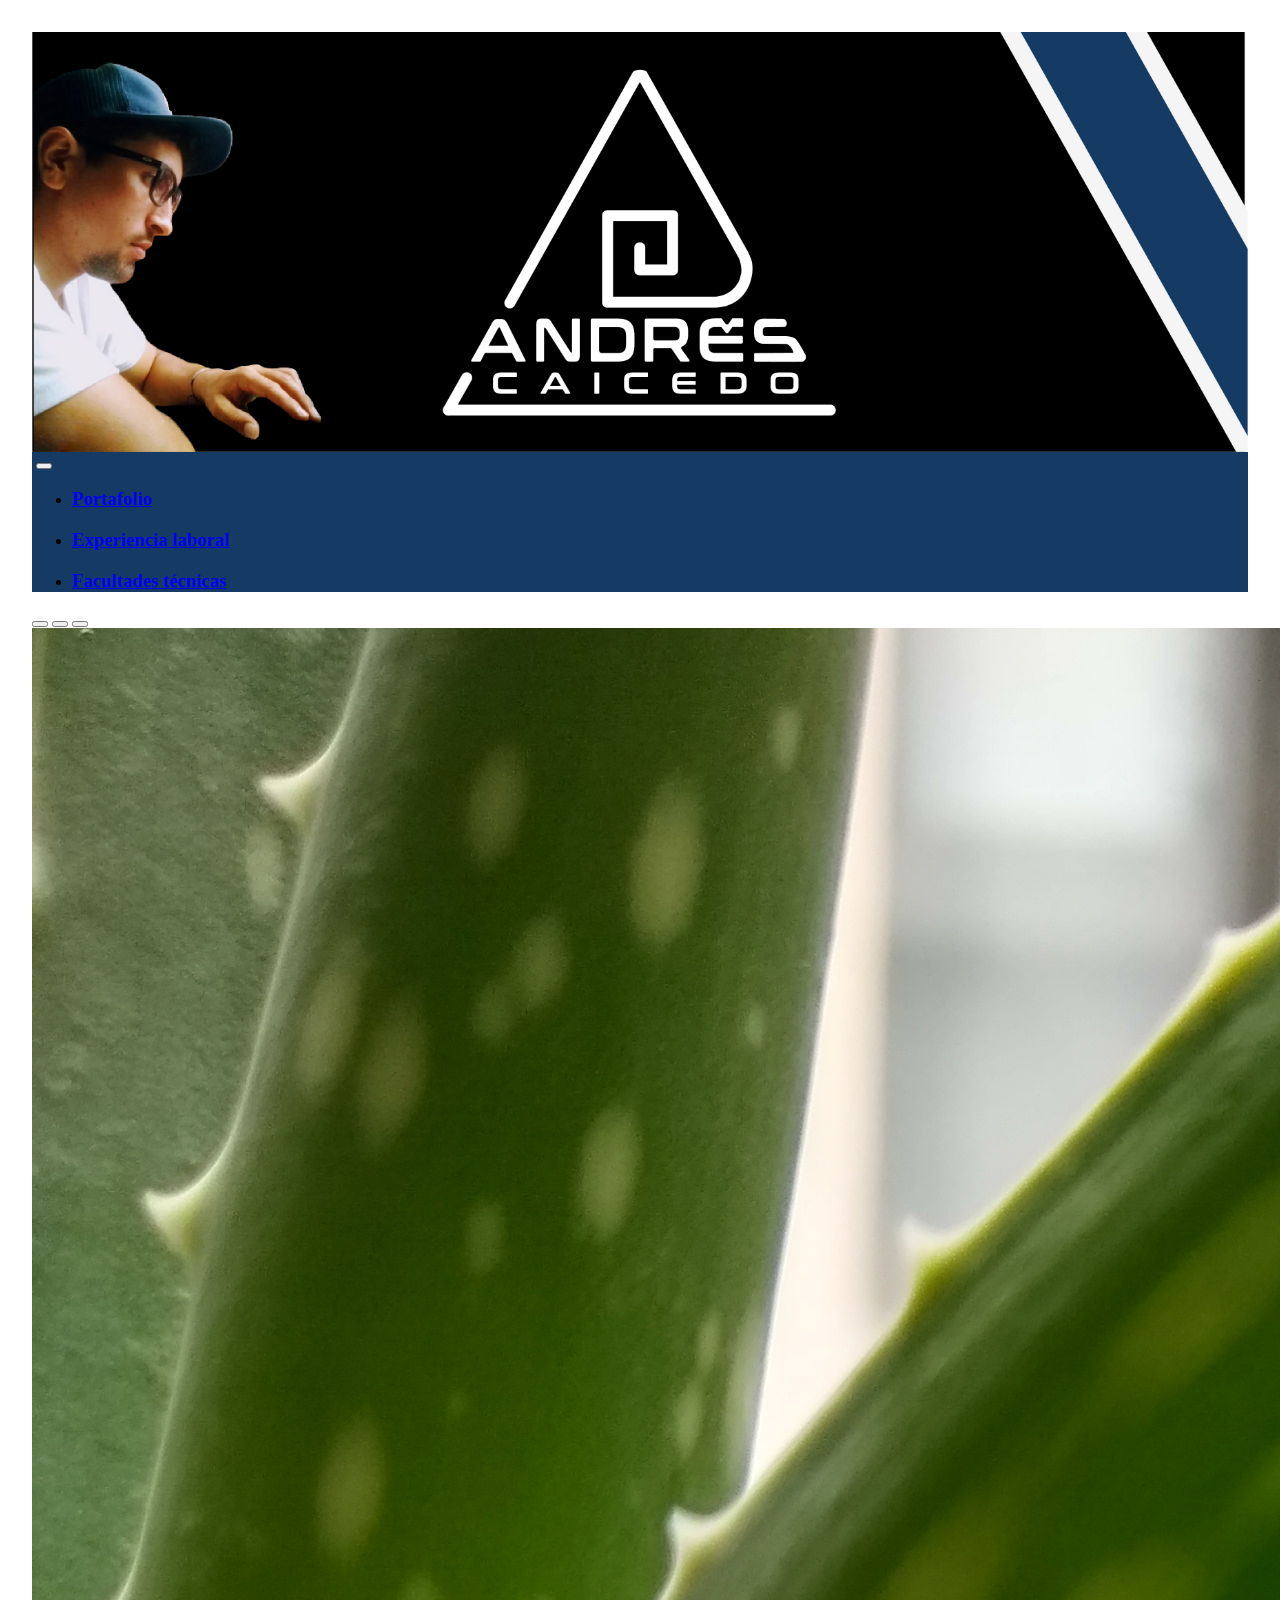
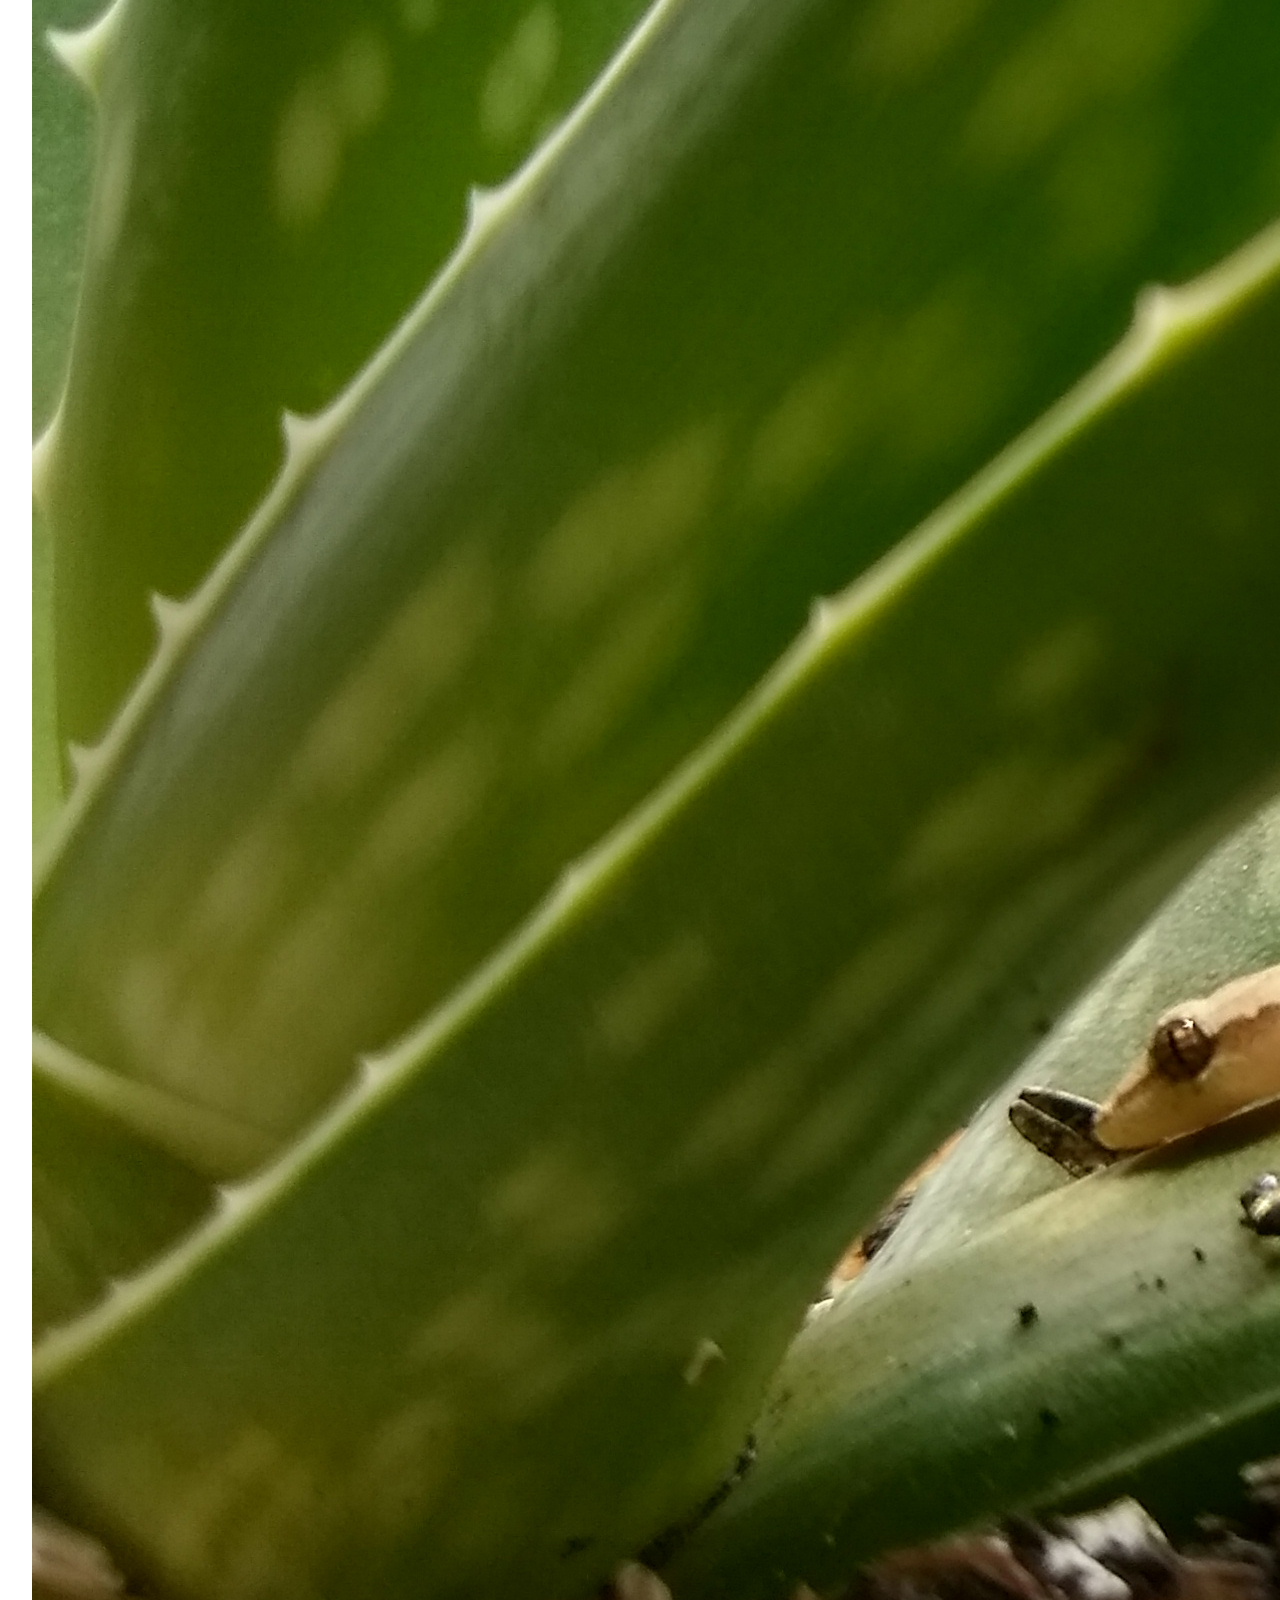
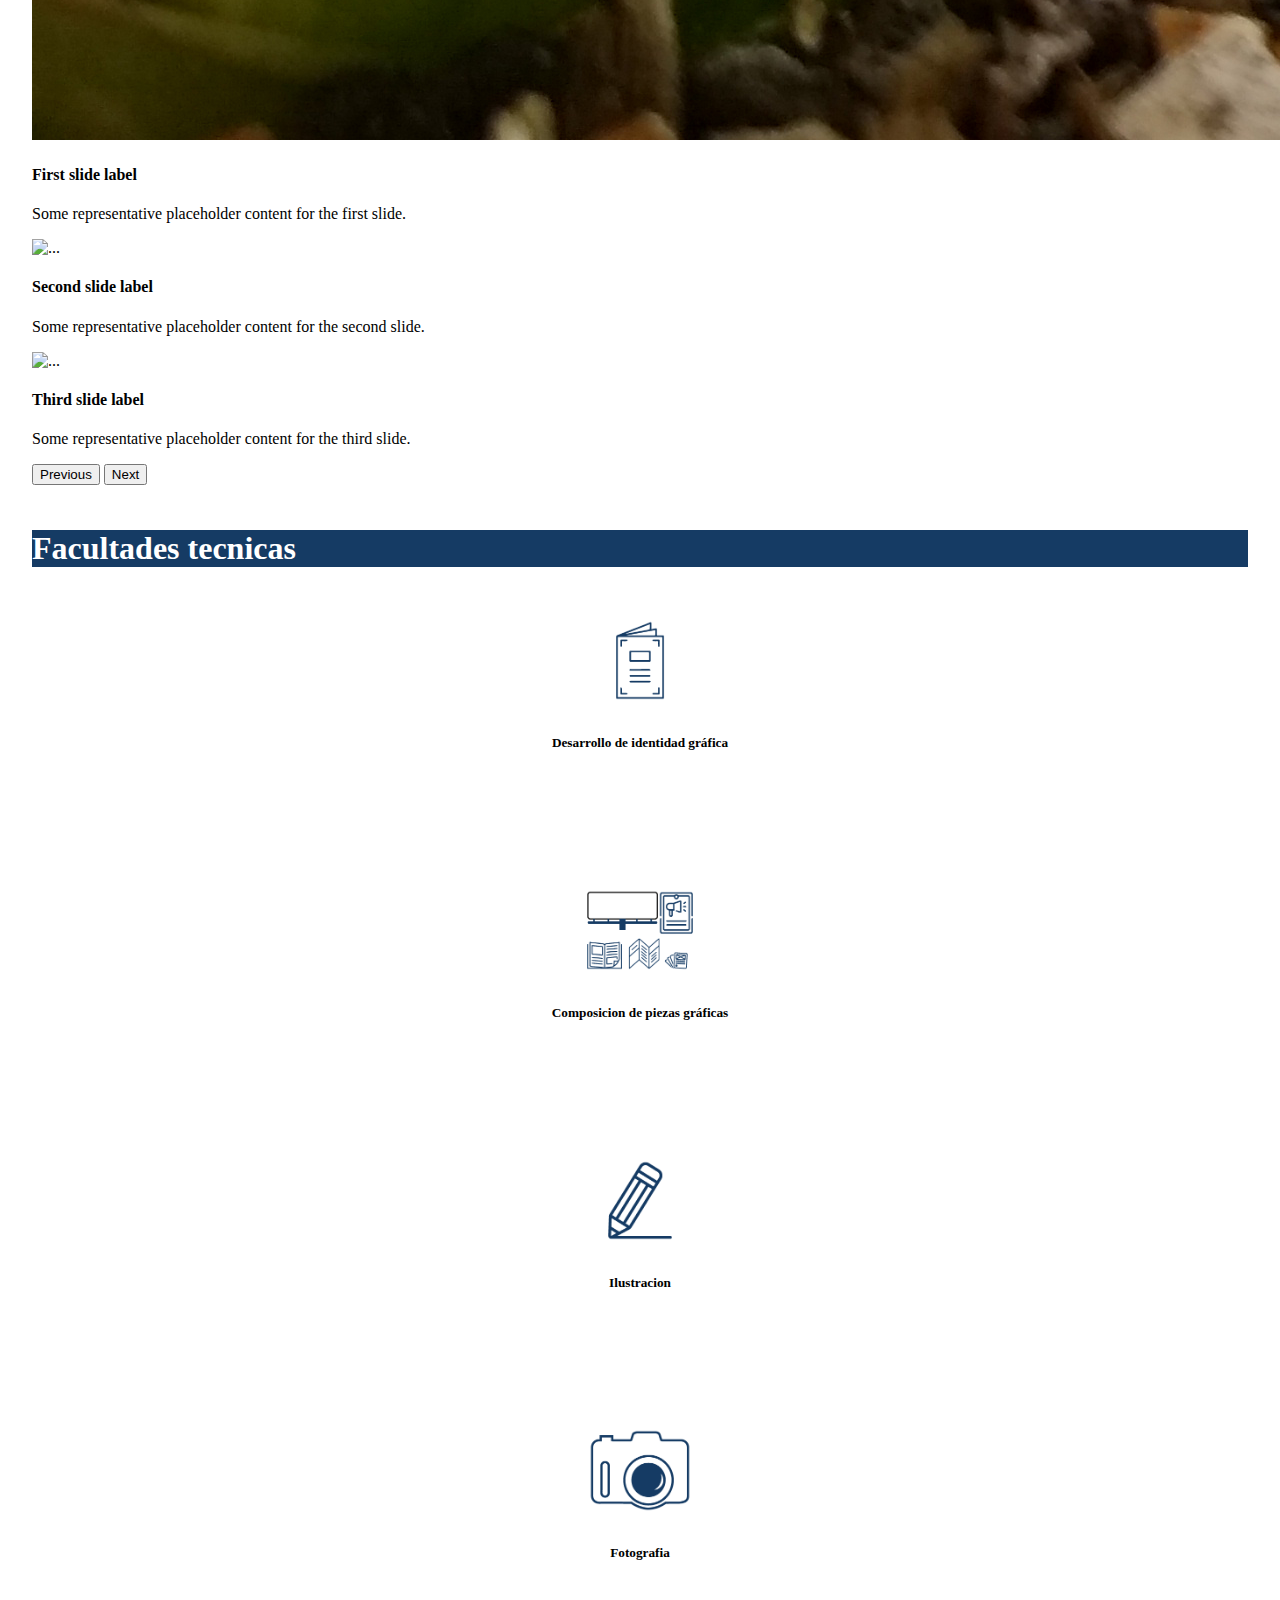
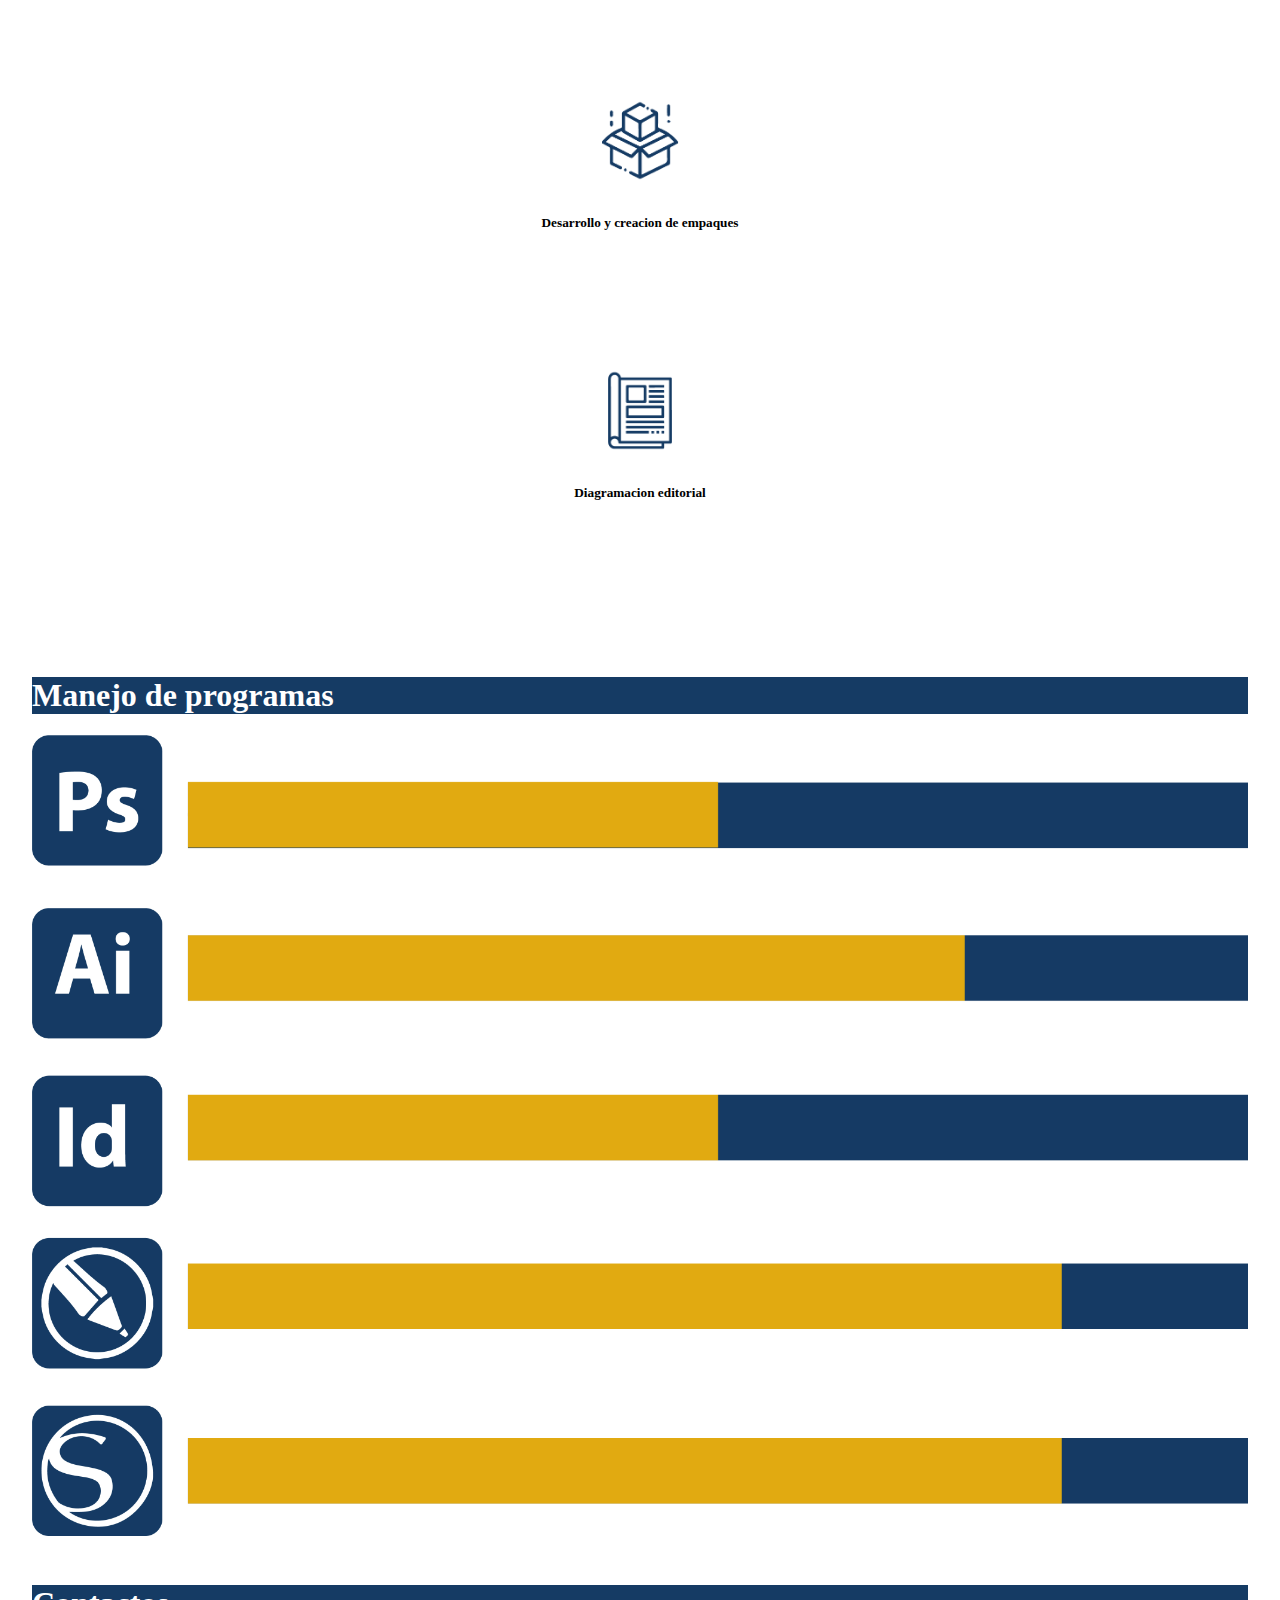
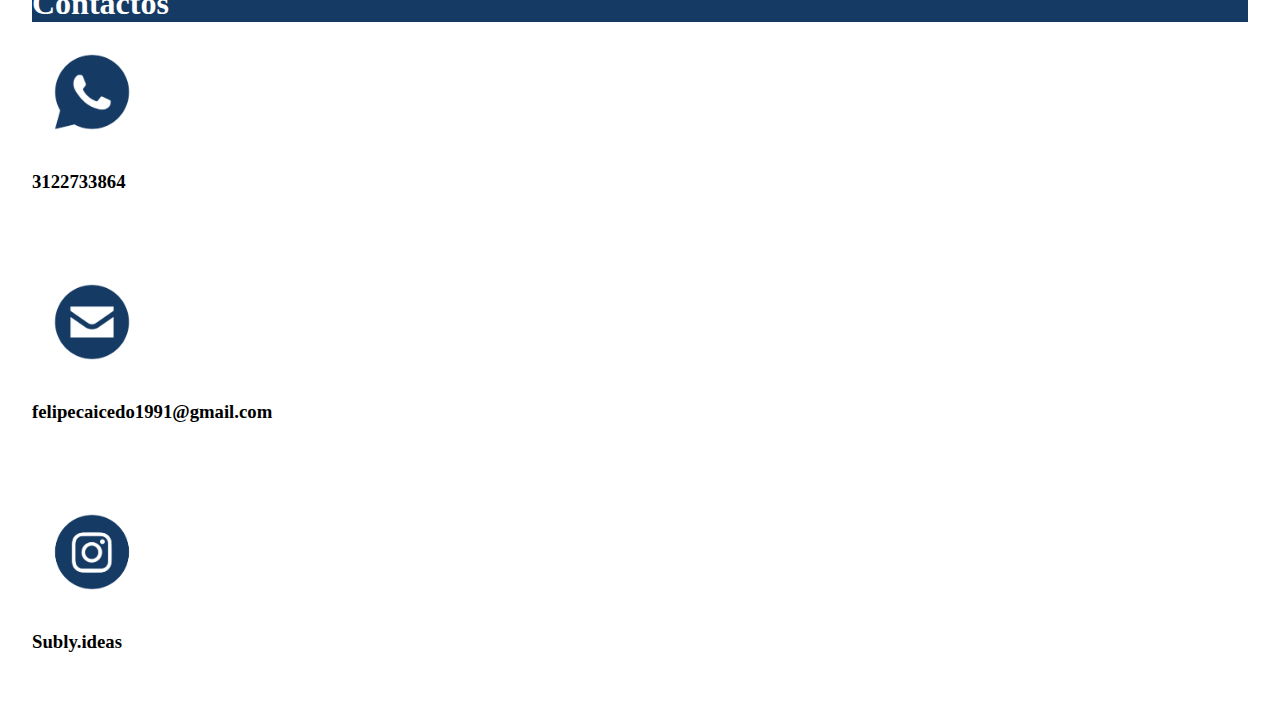
==== index.html @ 02e44e64 "cargando" ====
<!doctype html>
<html lang="es">
  <head>
    <!-- Required meta tags -->
    <meta charset="utf-8">
    <meta name="viewport" content="width=device-width, initial-scale=1">

    <!-- Bootstrap CSS -->
    <link href="https://cdn.jsdelivr.net/npm/bootstrap@5.1.3/dist/css/bootstrap.min.css" rel="stylesheet" integrity="sha384-1BmE4kWBq78iYhFldvKuhfTAU6auU8tT94WrHftjDbrCEXSU1oBoqyl2QvZ6jIW3" crossorigin="anonymous">
    <link rel="stylesheet" href="css/estilos.css">

    <title>Felipe Caicedo</title>
  </head>
  <body>
      <div class="container-fluid">
      <div class="row">
          <div class="col 12 caja" >
            <img src="imagenes/1.jpg" width="100% alt=">
          </div>
      </div>
    <nav class="navbar navbar-expand-xxl navbar navbar-dark" style="background-color: #153B64;">
        <div class="container">
          <a class="navbar-brand logo" href="#"><img src="images/logo-01.png" width="100%" alt="" srcset=""></a>
          <button class="navbar-toggler" type="button" data-bs-toggle="collapse" data-bs-target="#navbarNavDropdown" aria-controls="navbarNavDropdown" aria-expanded="false" aria-label="Toggle navigation">
            <span class="navbar-toggler-icon"></span>
          </button>
          <div class="collapse navbar-collapse" id="navbarNavDropdown">
            <ul class="navbar-nav">
              <li class="nav-item">
                <a class="nav-link active" aria-current="page" href="#" ><h3>Portafolio</h3></a>
              </li>
              <li class="nav-item">
                <a class="nav-link" href="#"><h3>Experiencia laboral</h3></a>
              </li>
              <li class="nav-item portafolio">
                <a class="nav-link" href="#"><h3>Facultades técnicas</h3></a>
                  </div>
              </li>
            </ul>
          </div>
      </nav>
      <div id="carouselExampleCaptions" class="carousel slide" data-bs-ride="carousel">
        <div class="carousel-indicators">
          <button type="button" data-bs-target="#carouselExampleCaptions" data-bs-slide-to="0" class="active" aria-current="true" aria-label="Slide 1"></button>
          <button type="button" data-bs-target="#carouselExampleCaptions" data-bs-slide-to="1" aria-label="Slide 2"></button>
          <button type="button" data-bs-target="#carouselExampleCaptions" data-bs-slide-to="2" aria-label="Slide 3"></button>
        </div>
        <div class="carousel-inner">
          <div class="carousel-item active">
            <img src="imagenes/2.jpg" class="d-block w-100" alt="...">
            <div class="carousel-caption d-none d-md-block">
              <h4>First slide label</h4>
              <p>Some representative placeholder content for the first slide.</p>
            </div>
          </div>
          <div class="carousel-item">
            <img src="imagenes/3.jpg" class="d-block w-100" alt="...">
            <div class="carousel-caption d-none d-md-block">
              <h4>Second slide label</h4>
              <p>Some representative placeholder content for the second slide.</p>
            </div>
          </div>
          <div class="carousel-item">
            <img src="imagenes/flor.sena.png" class="d-block w-100" alt="...">
            <div class="carousel-caption d-none d-md-block">
              <h4>Third slide label</h4>
              <p>Some representative placeholder content for the third slide.</p>
            </div>
          </div>
        </div>
        <button class="carousel-control-prev" type="button" data-bs-target="#carouselExampleCaptions" data-bs-slide="prev">
          <span class="carousel-control-prev-icon" aria-hidden="true"></span>
          <span class="visually-hidden">Previous</span>
        </button>
        <button class="carousel-control-next" type="button" data-bs-target="#carouselExampleCaptions" data-bs-slide="next">
          <span class="carousel-control-next-icon" aria-hidden="true"></span>
          <span class="visually-hidden">Next</span>
        </button>
      </div>
    </div>
    <div class="container-fluid">
        <div class="row facul">
            <h1>Facultades tecnicas</h1>
        </div>
        <div class="row">
            <div class="col-lg-2  facultades">
                <img src="imagenes/Mesa de trabajo 1.png" alt="" class="" width="120vh">
                <h5>Desarrollo de identidad gráfica</h5></div>
            <div class="col-lg-2 facultades1">
                <img src="imagenes/Mesa de trabajo 2.png" alt="" class="" width="120vh">
                <h5>Composicion de piezas gráficas</h5></div>
            <div class="col-lg-2 facultades">
                <img src="imagenes/Mesa de trabajo 3.png" alt="" class="" width="120vh">
                <h5>Ilustracion</h5></div>
            <div class="col-lg-2 facultades1">
                <img src="imagenes/Mesa de trabajo 4.png" alt="" class="" width="120vh">
                <h5>Fotografia</h5></div>
            <div class="col-lg-2 facultades">
                <img src="imagenes/Mesa de trabajo 5.png" alt="" class="" width="120vh">
                <h5>Desarrollo y creacion de empaques</h5></div>
            <div class="col-lg-2 facultades1">
                <img src="imagenes/Mesa de trabajo 6.png" alt="" class="" width="120vh">
                <h5>Diagramacion  editorial</h5></div>
        </div>
    <div class="container-fluid">
        <div class="row">
            <div class="col-lg-6 programas">
                <div class="row titulo"><h1>Manejo de programas</h1></div>
                <img src="imagenes/programas.jpg" alt="" width="100%">
            </div>
            <div class="col-lg-6 programas">
                <div class="row titulo1"><h1>Contactos</h1></div>
            <div class="row iconos"> 
                <div class="col-3">
                <a href="https://alvo.chat/2wD" class="">
                    <img src="imagenes/icono1.jpg" alt="" width="120vh">
                </a>
            </div>
                <div class="col-lg-9 numero">
                <h3>3122733864</h3>
            </div>
            </div>
            <div class="row iconos1">  
                <div class="col-3">
                    <a href="https://alvo.chat/2wD" class="">
                    <img src="imagenes/icono2.jpg" alt="" width="120vh">
                     </a>
                </div>
                    <div class="col-lg-9 numero">
                    <h3>felipecaicedo1991@gmail.com</h3>
                </div>
            </div>
            <div class="row iconos1"> 
                <div class="col-3">
                    <a href="https://www.instagram.com/accounts/onetap/?next=%2F" class="">
                    <img src="imagenes/icono3.jpg" alt="" width="120vh">
                     </a>
                </div>
                    <div class="col-lg-9 numero">
                    <h3>Subly.ideas</h3>
                </div>
            </div>
        </div>
    </div>
    </div>
    

    <!-- Optional JavaScript; choose one of the two! -->

    <!-- Option 1: Bootstrap Bundle with Popper -->
    <script src="https://cdn.jsdelivr.net/npm/bootstrap@5.1.3/dist/js/bootstrap.bundle.min.js" integrity="sha384-ka7Sk0Gln4gmtz2MlQnikT1wXgYsOg+OMhuP+IlRH9sENBO0LRn5q+8nbTov4+1p" crossorigin="anonymous"></script>

    <!-- Option 2: Separate Popper and Bootstrap JS -->
    <!--
    <script src="https://cdn.jsdelivr.net/npm/@popperjs/core@2.10.2/dist/umd/popper.min.js" integrity="sha384-7+zCNj/IqJ95wo16oMtfsKbZ9ccEh31eOz1HGyDuCQ6wgnyJNSYdrPa03rtR1zdB" crossorigin="anonymous"></script>
    <script src="https://cdn.jsdelivr.net/npm/bootstrap@5.1.3/dist/js/bootstrap.min.js" integrity="sha384-QJHtvGhmr9XOIpI6YVutG+2QOK9T+ZnN4kzFN1RtK3zEFEIsxhlmWl5/YESvpZ13" crossorigin="anonymous"></script>
    -->
  </body>
</html>
---- css/estilos.css ----
* {
    box-sizing: border-box;
}
body{
    margin: auto;
    padding: 2rem;
}
.caja{
    display: flex;

} 
.ps{
    background-color:aquamarine ;
    height: 10vh;
}
.ai{
    background-color:rgb(213, 224, 10) ;
    height: 10vh;
}
.programas{
    margin-top: 5vh;
}
.titulo{
    margin-bottom: 2vh;
    background-color: #153B64 
}
.iconos1{
    margin-top: 9vh;
}
.numero{
    margin-top: 3vh;
}
.titulo1{
    margin-bottom: 1vh;
    background-color: #153B64 
}
.facultades{
height:30vh;

text-align: center;
}
.facultades1{
    height: 30vh;
   
    text-align: center;
   
    }
.facul{
   
    margin-top: 5vh;
    margin-bottom: 5vh;
    background-color: #153B64 
}    
h1{
    color: white;
}
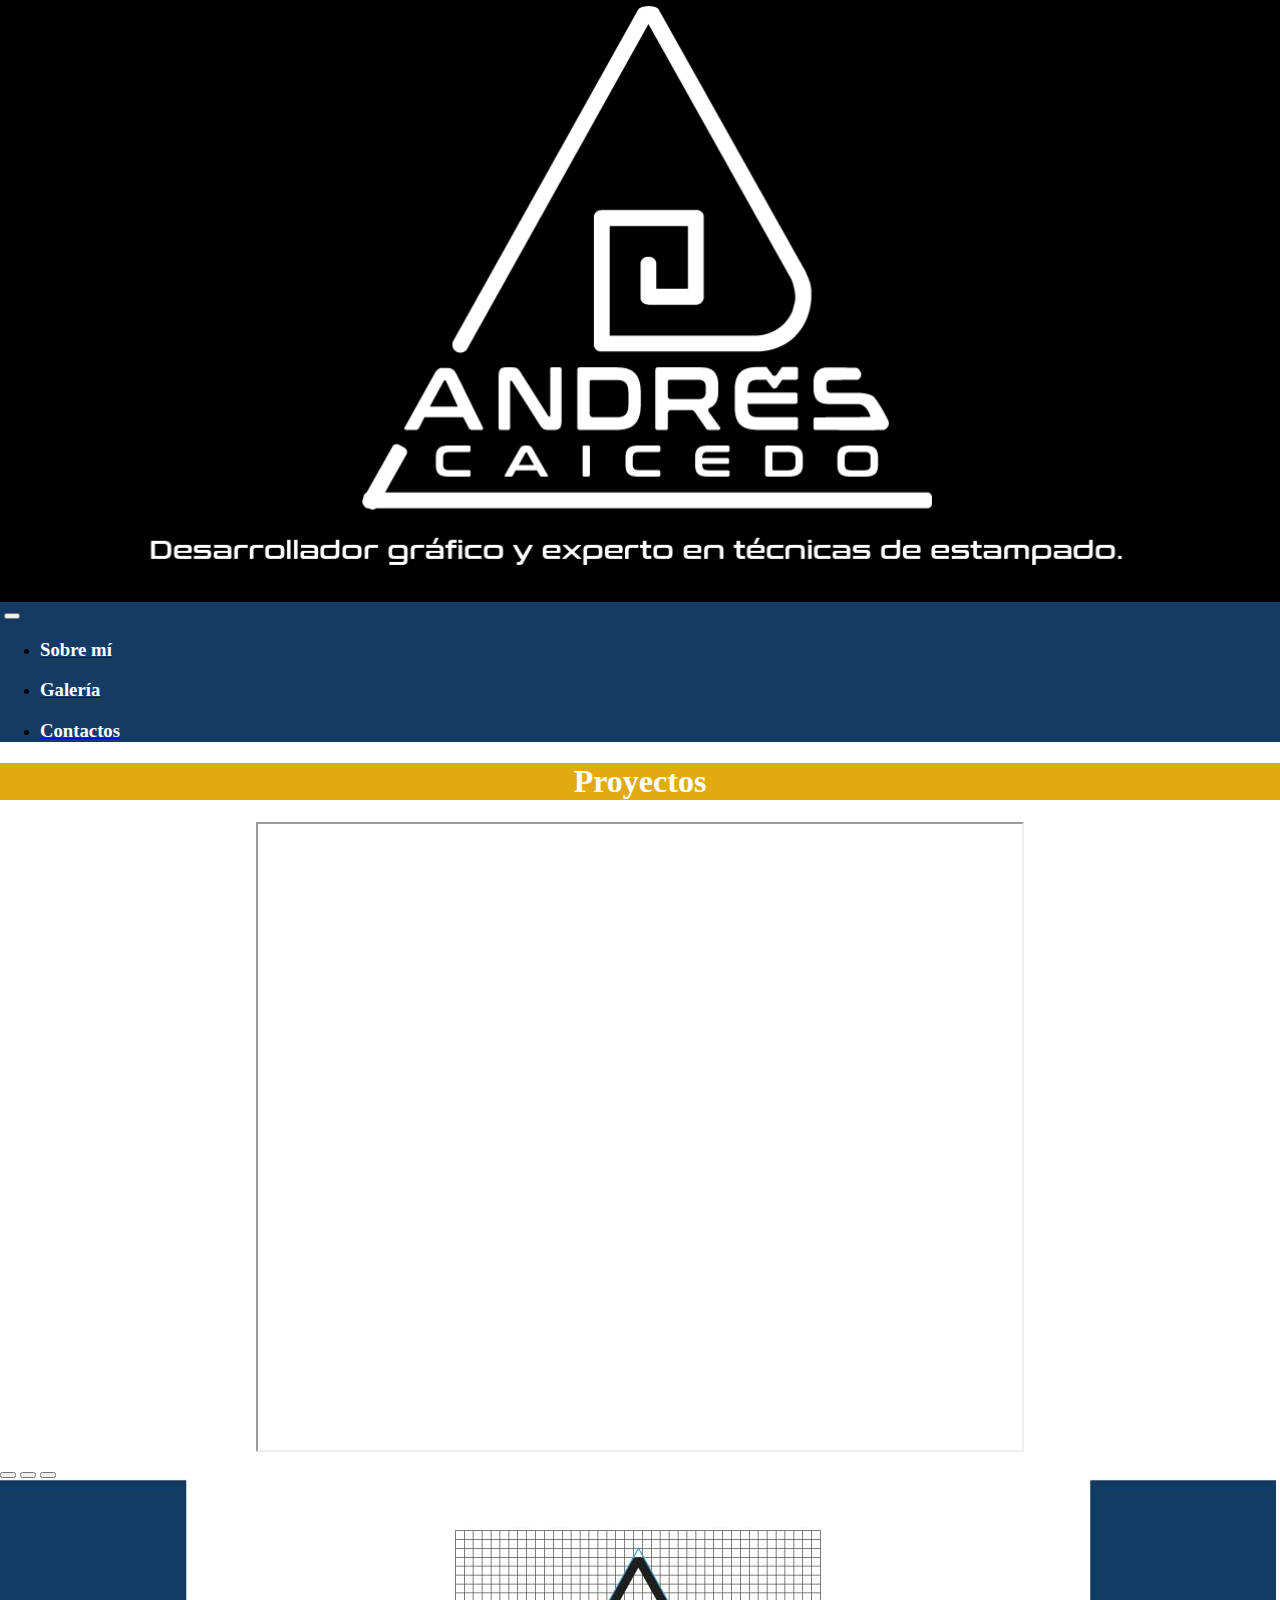
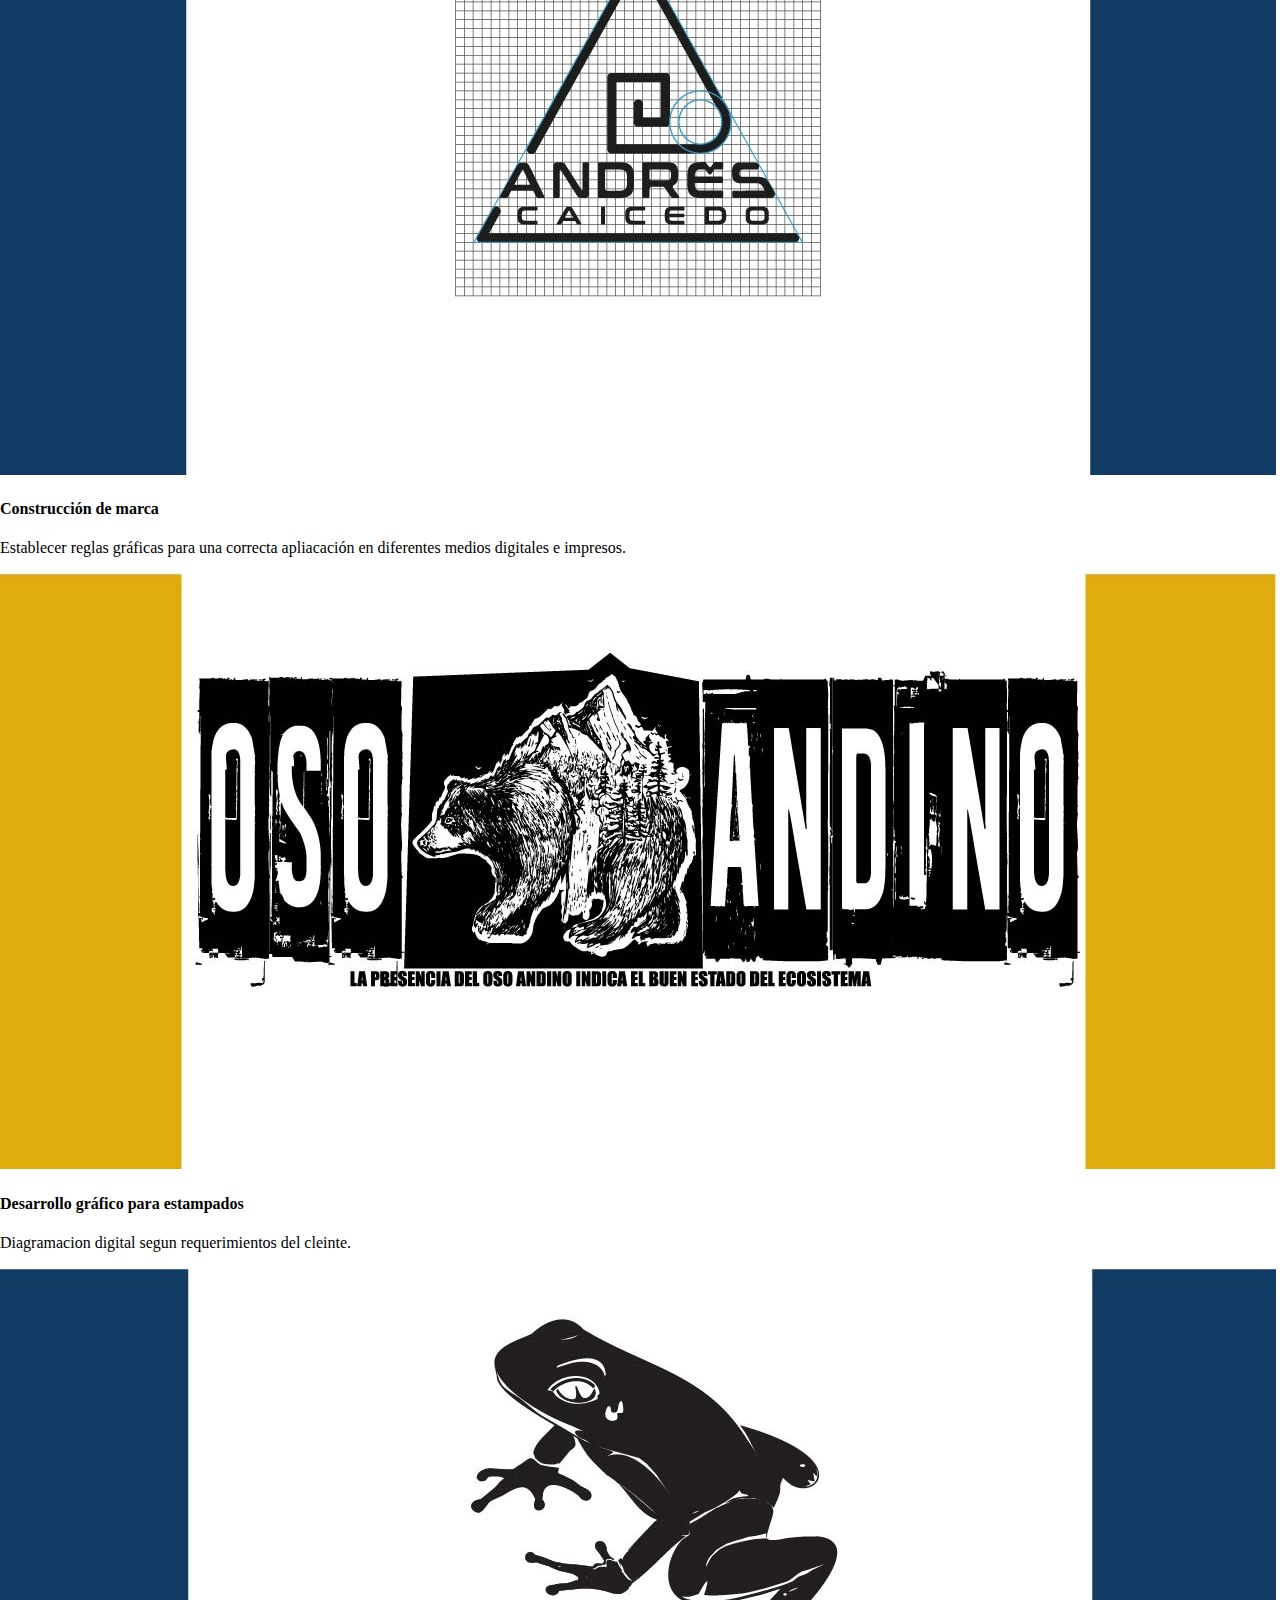
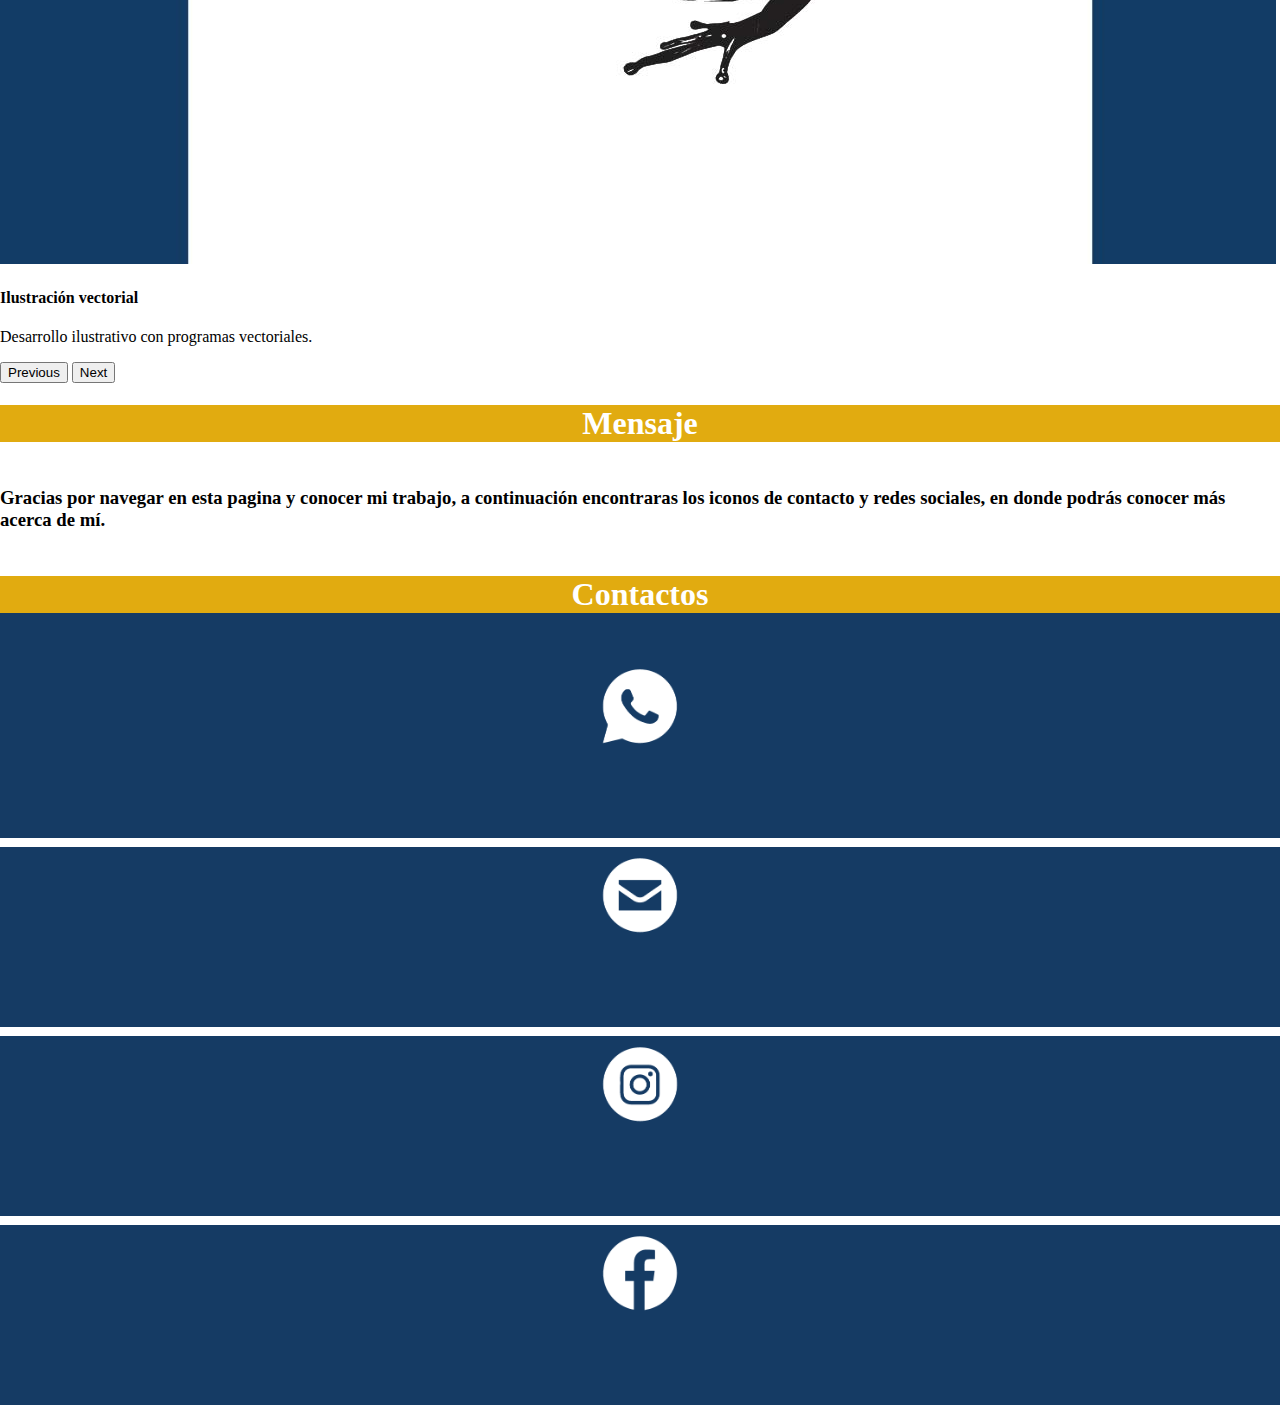
==== commit ae02a88d: "first commit" ====
--- a/index.html
+++ b/index.html
@@ -9,37 +9,63 @@
     <link href="https://cdn.jsdelivr.net/npm/bootstrap@5.1.3/dist/css/bootstrap.min.css" rel="stylesheet" integrity="sha384-1BmE4kWBq78iYhFldvKuhfTAU6auU8tT94WrHftjDbrCEXSU1oBoqyl2QvZ6jIW3" crossorigin="anonymous">
     <link rel="stylesheet" href="css/estilos.css">
 
+    <link rel="stylesheet" href="https://cdnjs.cloudflare.com/ajax/libs/animate.css/4.1.1/animate.min.css">
+
+
     <title>Felipe Caicedo</title>
   </head>
   <body>
       <div class="container-fluid">
       <div class="row">
-          <div class="col 12 caja" >
-            <img src="imagenes/1.jpg" width="100% alt=">
+     
+          <div class="col-12 caja">
+            <img src="imagenes/logo1-04-04.png" alt="" class="animate__animated animate__slideInUp" width="100%">
+
+            <!-- <img id="uno" src="imagenes/logo-01.png" alt="" class="animate__animated animate__rotateIn">
+            <img id="dos" src="imagenes/logo-02.png" alt="" class="animate__animated animate__backInLeft">
+            <img id="cuatro" src="imagenes/logo-03.png" alt="" class="animate__animated animate__backInRight">
+            <img id="tres" src="imagenes/logo-04.png" alt="" class="animate__animated animate__backInUp"> -->
           </div>
       </div>
-    <nav class="navbar navbar-expand-xxl navbar navbar-dark" style="background-color: #153B64;">
+    </div>
+    
+     
+    <nav class="navbar navbar-expand-xxl navbar navbar-dark"  style="background-color: #153B64; justify-content: center">
         <div class="container">
-          <a class="navbar-brand logo" href="#"><img src="images/logo-01.png" width="100%" alt="" srcset=""></a>
+          <a class="navbar-brand logo" href="#"><img src="images/logo-01-04.png" width="100%" alt="" srcset=""></a>
           <button class="navbar-toggler" type="button" data-bs-toggle="collapse" data-bs-target="#navbarNavDropdown" aria-controls="navbarNavDropdown" aria-expanded="false" aria-label="Toggle navigation">
             <span class="navbar-toggler-icon"></span>
           </button>
           <div class="collapse navbar-collapse" id="navbarNavDropdown">
-            <ul class="navbar-nav">
+            <ul class="nav" style="justify-content: center">
+              <!-- <li class="nav-item">
+                <a class="nav-link active" aria-current="page" href="#" ><h3>Proyectos</h3></a>
+              </li> -->
               <li class="nav-item">
-                <a class="nav-link active" aria-current="page" href="#" ><h3>Portafolio</h3></a>
-              </li>
-              <li class="nav-item">
-                <a class="nav-link" href="#"><h3>Experiencia laboral</h3></a>
+                <a class="nav-link" href="sobremi.html"><h3>Sobre mí</h3></a>
               </li>
               <li class="nav-item portafolio">
-                <a class="nav-link" href="#"><h3>Facultades técnicas</h3></a>
-                  </div>
+                <a class="nav-link" href="galeria.html"><h3>Galería</h3></a>   
               </li>
+              <li class="nav-item portafolio">
+                <a class="nav-link" href="#"><h3>Contactos</h3></a>   
+              </li>
+            </div>
             </ul>
           </div>
       </nav>
-      <div id="carouselExampleCaptions" class="carousel slide" data-bs-ride="carousel">
+
+      <div class="row mensaje">
+        <h1 style="text-align: center">Proyectos</h1>
+    </div>
+
+      <div class="row" >
+         <div class="col-lg-12 video">
+          <iframe width="60%" height="100%" src="https://youtube.com/embed/xqTHODZdrdw">
+          </iframe></div>
+      </div>
+
+       <div id="carouselExampleCaptions" class="carousel slide" data-bs-ride="carousel">
         <div class="carousel-indicators">
           <button type="button" data-bs-target="#carouselExampleCaptions" data-bs-slide-to="0" class="active" aria-current="true" aria-label="Slide 1"></button>
           <button type="button" data-bs-target="#carouselExampleCaptions" data-bs-slide-to="1" aria-label="Slide 2"></button>
@@ -47,24 +73,24 @@
         </div>
         <div class="carousel-inner">
           <div class="carousel-item active">
-            <img src="imagenes/2.jpg" class="d-block w-100" alt="...">
+            <img src="imagenes/slider1- 1.jpg" class="d-block w-100" alt="...">
             <div class="carousel-caption d-none d-md-block">
-              <h4>First slide label</h4>
-              <p>Some representative placeholder content for the first slide.</p>
+              <h4 style="color: #000000">Construcción de marca </h4>
+              <p  style="color: #000000">Establecer reglas gráficas para una correcta apliacación en diferentes medios digitales e impresos.</p>
             </div>
           </div>
           <div class="carousel-item">
-            <img src="imagenes/3.jpg" class="d-block w-100" alt="...">
+            <img src="imagenes/slider1-1-02.jpg" class="d-block w-100" alt="...">
             <div class="carousel-caption d-none d-md-block">
-              <h4>Second slide label</h4>
-              <p>Some representative placeholder content for the second slide.</p>
+              <h4 style="color: #000000">Desarrollo gráfico para estampados </h4>
+              <p style="color: #000000">Diagramacion digital segun requerimientos del cleinte.</p>
             </div>
           </div>
           <div class="carousel-item">
-            <img src="imagenes/flor.sena.png" class="d-block w-100" alt="...">
+            <img src="imagenes/slider1-1-03.jpg" class="d-block w-100" alt="...">
             <div class="carousel-caption d-none d-md-block">
-              <h4>Third slide label</h4>
-              <p>Some representative placeholder content for the third slide.</p>
+              <h4 style="color: #000000">Ilustración vectorial</h4>
+              <p style="color: #000000">Desarrollo ilustrativo con programas vectoriales.</p>
             </div>
           </div>
         </div>
@@ -77,73 +103,42 @@
           <span class="visually-hidden">Next</span>
         </button>
       </div>
-    </div>
-    <div class="container-fluid">
-        <div class="row facul">
-            <h1>Facultades tecnicas</h1>
+     
+      <div class="container-fluid">
+
+        <div class="row mensaje">
+            <h1>Mensaje</h1>
+          </div>
+          <div class="col-lg-12  mensajetex">
+          <h3 style="color: black"> Gracias por navegar en esta pagina y conocer mi trabajo, a continuación encontraras los iconos de contacto y redes sociales, en donde podrás conocer más acerca de mí.
+          </h3>
         </div>
-        <div class="row">
-            <div class="col-lg-2  facultades">
-                <img src="imagenes/Mesa de trabajo 1.png" alt="" class="" width="120vh">
-                <h5>Desarrollo de identidad gráfica</h5></div>
-            <div class="col-lg-2 facultades1">
-                <img src="imagenes/Mesa de trabajo 2.png" alt="" class="" width="120vh">
-                <h5>Composicion de piezas gráficas</h5></div>
-            <div class="col-lg-2 facultades">
-                <img src="imagenes/Mesa de trabajo 3.png" alt="" class="" width="120vh">
-                <h5>Ilustracion</h5></div>
-            <div class="col-lg-2 facultades1">
-                <img src="imagenes/Mesa de trabajo 4.png" alt="" class="" width="120vh">
-                <h5>Fotografia</h5></div>
-            <div class="col-lg-2 facultades">
-                <img src="imagenes/Mesa de trabajo 5.png" alt="" class="" width="120vh">
-                <h5>Desarrollo y creacion de empaques</h5></div>
-            <div class="col-lg-2 facultades1">
-                <img src="imagenes/Mesa de trabajo 6.png" alt="" class="" width="120vh">
-                <h5>Diagramacion  editorial</h5></div>
-        </div>
-    <div class="container-fluid">
-        <div class="row">
-            <div class="col-lg-6 programas">
-                <div class="row titulo"><h1>Manejo de programas</h1></div>
-                <img src="imagenes/programas.jpg" alt="" width="100%">
+      </div>
+      
+      <div class="container-fluid">
+        <div class="row contactos1">
+            <div class="col-lg-12 ">
+                <div class="row titulo1"><h1>Contactos</h1></div>
+            <div class="row "> 
+              <div class="col-lg-3 iconos">
+                <a href="https://alvo.chat/2wD" class="">
+                    <img src="imagenes/icono1.png" alt="" width="120vh"></a></div>
+               <div class="col-lg-3 iconos">
+                    <a href="https://alvo.chat/2wD" class="">
+                    <img src="imagenes/icono2.png" alt="" width="120vh"></a></div>                     
+                <div class="col-lg-3 iconos">
+                    <a href="https://www.instagram.com/accounts/onetap/?next=%2F" class="">
+                    <img src="imagenes/icono3.png" alt="" width="120vh"></a></div>
+                    <div class="col-lg-3 iconos">
+                      <a href="https://www.instagram.com/accounts/onetap/?next=%2F" class="">
+                      <img src="imagenes/icono4.png" alt="" width="120vh"></a></div>               
             </div>
-            <div class="col-lg-6 programas">
-                <div class="row titulo1"><h1>Contactos</h1></div>
-            <div class="row iconos"> 
-                <div class="col-3">
-                <a href="https://alvo.chat/2wD" class="">
-                    <img src="imagenes/icono1.jpg" alt="" width="120vh">
-                </a>
-            </div>
-                <div class="col-lg-9 numero">
-                <h3>3122733864</h3>
-            </div>
-            </div>
-            <div class="row iconos1">  
-                <div class="col-3">
-                    <a href="https://alvo.chat/2wD" class="">
-                    <img src="imagenes/icono2.jpg" alt="" width="120vh">
-                     </a>
-                </div>
-                    <div class="col-lg-9 numero">
-                    <h3>felipecaicedo1991@gmail.com</h3>
-                </div>
-            </div>
-            <div class="row iconos1"> 
-                <div class="col-3">
-                    <a href="https://www.instagram.com/accounts/onetap/?next=%2F" class="">
-                    <img src="imagenes/icono3.jpg" alt="" width="120vh">
-                     </a>
-                </div>
-                    <div class="col-lg-9 numero">
-                    <h3>Subly.ideas</h3>
-                </div>
-            </div>
-        </div>
-    </div>
-    </div>
+         </div>
+       </div>
+      </div>
     
+  
+   
 
     <!-- Optional JavaScript; choose one of the two! -->
 
--- a/css/estilos.css
+++ b/css/estilos.css
@@ -3,10 +3,13 @@
 }
 body{
     margin: auto;
-    padding: 2rem;
+    
 }
 .caja{
-    display: flex;
+
+    text-align: center;
+    background-color: black;
+    width: 100%;
 
 } 
 .ps{
@@ -31,8 +34,8 @@
     margin-top: 3vh;
 }
 .titulo1{
-    margin-bottom: 1vh;
-    background-color: #153B64 
+    margin-bottom: 5vh;
+    background-color:#E1AB10 
 }
 .facultades{
 height:30vh;
@@ -40,9 +43,9 @@
 text-align: center;
 }
 .facultades1{
-    height: 30vh;
-   
-    text-align: center;
+
+   
+  
    
     }
 .facul{
@@ -53,4 +56,185 @@
 }    
 h1{
     color: white;
+    text-align: center;
+}
+.video{
+    margin-top:1vh;
+   text-align: center;
+   height: 70vh;
+   margin-bottom: 1vh;
+}
+
+.mensaje{
+    margin-top: 1vh;
+    margin-bottom: 1vh;
+    background-color: #E1AB10
+    
+} 
+.mensajetex{
+    margin-top: 5vh;
+    margin-bottom: 5vh;
+} 
+.contactos{
+    margin-top: 1vh;
+    margin-bottom: 2vh;
+    background-color: #153B64
+     
+}
+.contactos1{
+    background-color: #153B64;
+    height: 27vh;
+    justify-content: center;
+}
+h3{
+    color: white;
+}
+.iconos{
+    text-align: center;
+    margin-top: 1vh;
+    background-color: #153B64;
+    height: 20vh;
+}
+.proyectos{
+    background-color: #153B64;
+    height:12vh;
+    text-align: left;
+}
+.button {
+    background-color: #E1AB10;
+    border: none;
+    color: white;
+    padding: 16px 32px;
+    text-align: center;
+    font-size: 16px;
+    margin: 4px 2px;
+    opacity: 1;
+    transition: 0.3s;
+    display: inline-block;
+    text-decoration: none;
+    cursor: pointer;
+  }
+  
+  .button:hover {background-color: #153B64}
+.sobremi1{
+    background-color: #E1AB10;
+    margin-top: 5vh;
+    margin-bottom: 5vh;
+  }
+  .laboral{
+
+  
+
+  }
+  .trabajos{
+    background-color: #153B64;
+  }
+  #uno{
+    width: 45%;
+    position: absolute;
+    left: 0;
+    top: 0;
+    z-index: 1;
+    animation-duration: 1s;
+    margin-top: 5vh;
+    margin-left: 60vh;
+}
+#dos{
+    width: 45%;
+    position: absolute;
+    left: 0;
+    top: 0;
+    z-index: 2;
+    animation-duration: 2s;
+    margin-top: 5vh;
+    margin-left: 60vh;
+}
+#tres{
+    width: 45%;
+    position: absolute;
+    left: 0;
+    top: 0;
+    z-index: 3;
+    animation-duration: 2s;
+    margin-top: 5vh;
+    margin-left: 60vh;
+}
+#cuatro{
+    width: 45%;
+    position: absolute;
+    left: 0;
+    top: 0;
+    z-index: 4;
+    animation-duration: 2s;
+    margin-top: 5vh;
+    margin-left: 60vh;
+}
+.foto{
+    background-color: #E1AB10;
+    height: 80vh;
+
+}
+.yo{
+   margin-top: 10vh;
+  
+}
+.slogan{
+    background-color: white;
+    
+}
+.foto1{
+
+}
+.academico{
+ 
+  
+   
+}
+.academico1{
+    background-color: #E1AB10;
+    margin-bottom: 3vh;
+    margin-top: 3vh;
+}
+h5{
+    margin-top: 3vh;
+}
+.trabajos{
+    background-color: #E1AB10;
+    height: 14vh;
+
+}
+.trabajos1{
+    background-color: #153B64;
+    height: 7vh;
+}
+.trabajos2{
+    background-color:blueviolet;
+    height: 7vh;
+}
+.final{
+    background-color: black;
+    height: 15vh;
+}
+.blandas{
+    text-align: center;
+}
+.vol{
+    text-align: right;
+}
+.flip{
+    text-align: center;
+    height: 100vh;
+}
+.libro{
+   margin-top: 10vh;
+   text-align: center;
+}
+.marcas{
+    margin-top:2vh;
+    text-align: center;
+    margin-bottom:2vh;
+    background-color:#E1AB10 ;
+}
+.pd{
+    background-color: #153B64;
 }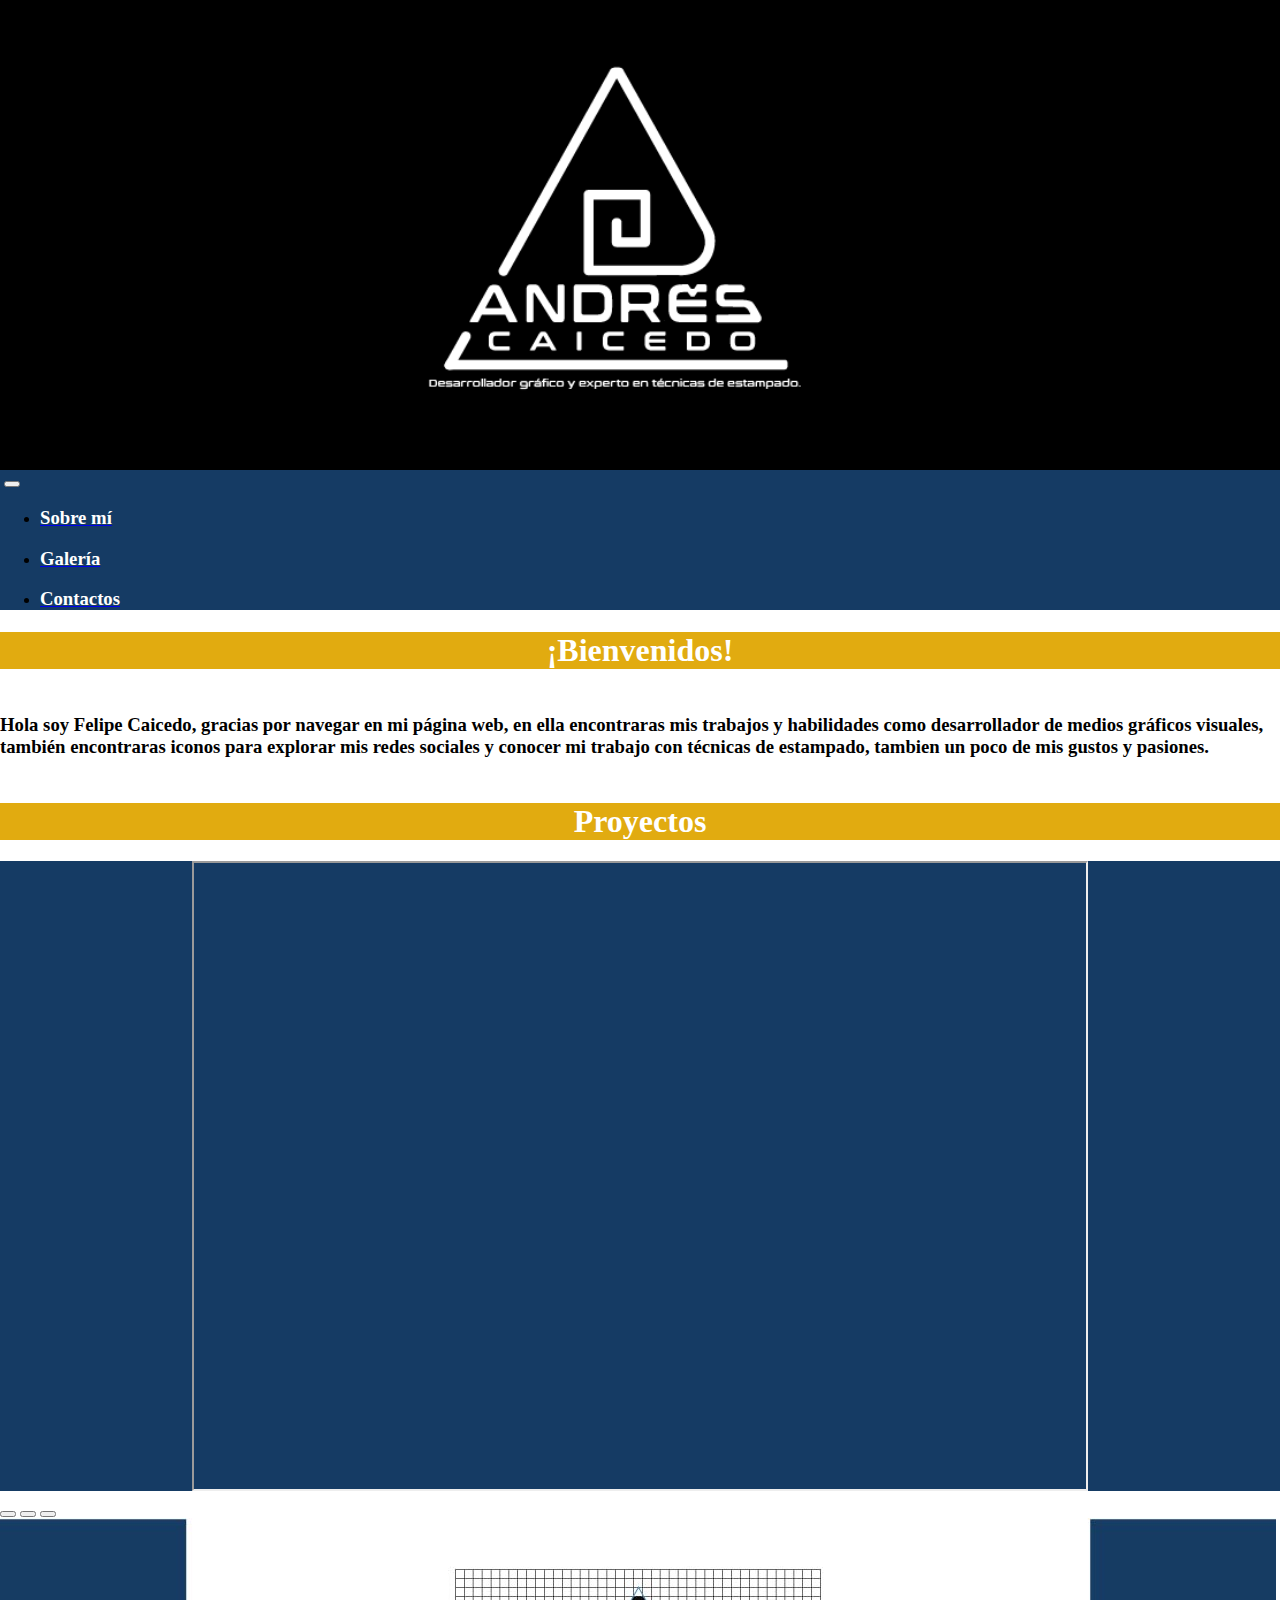
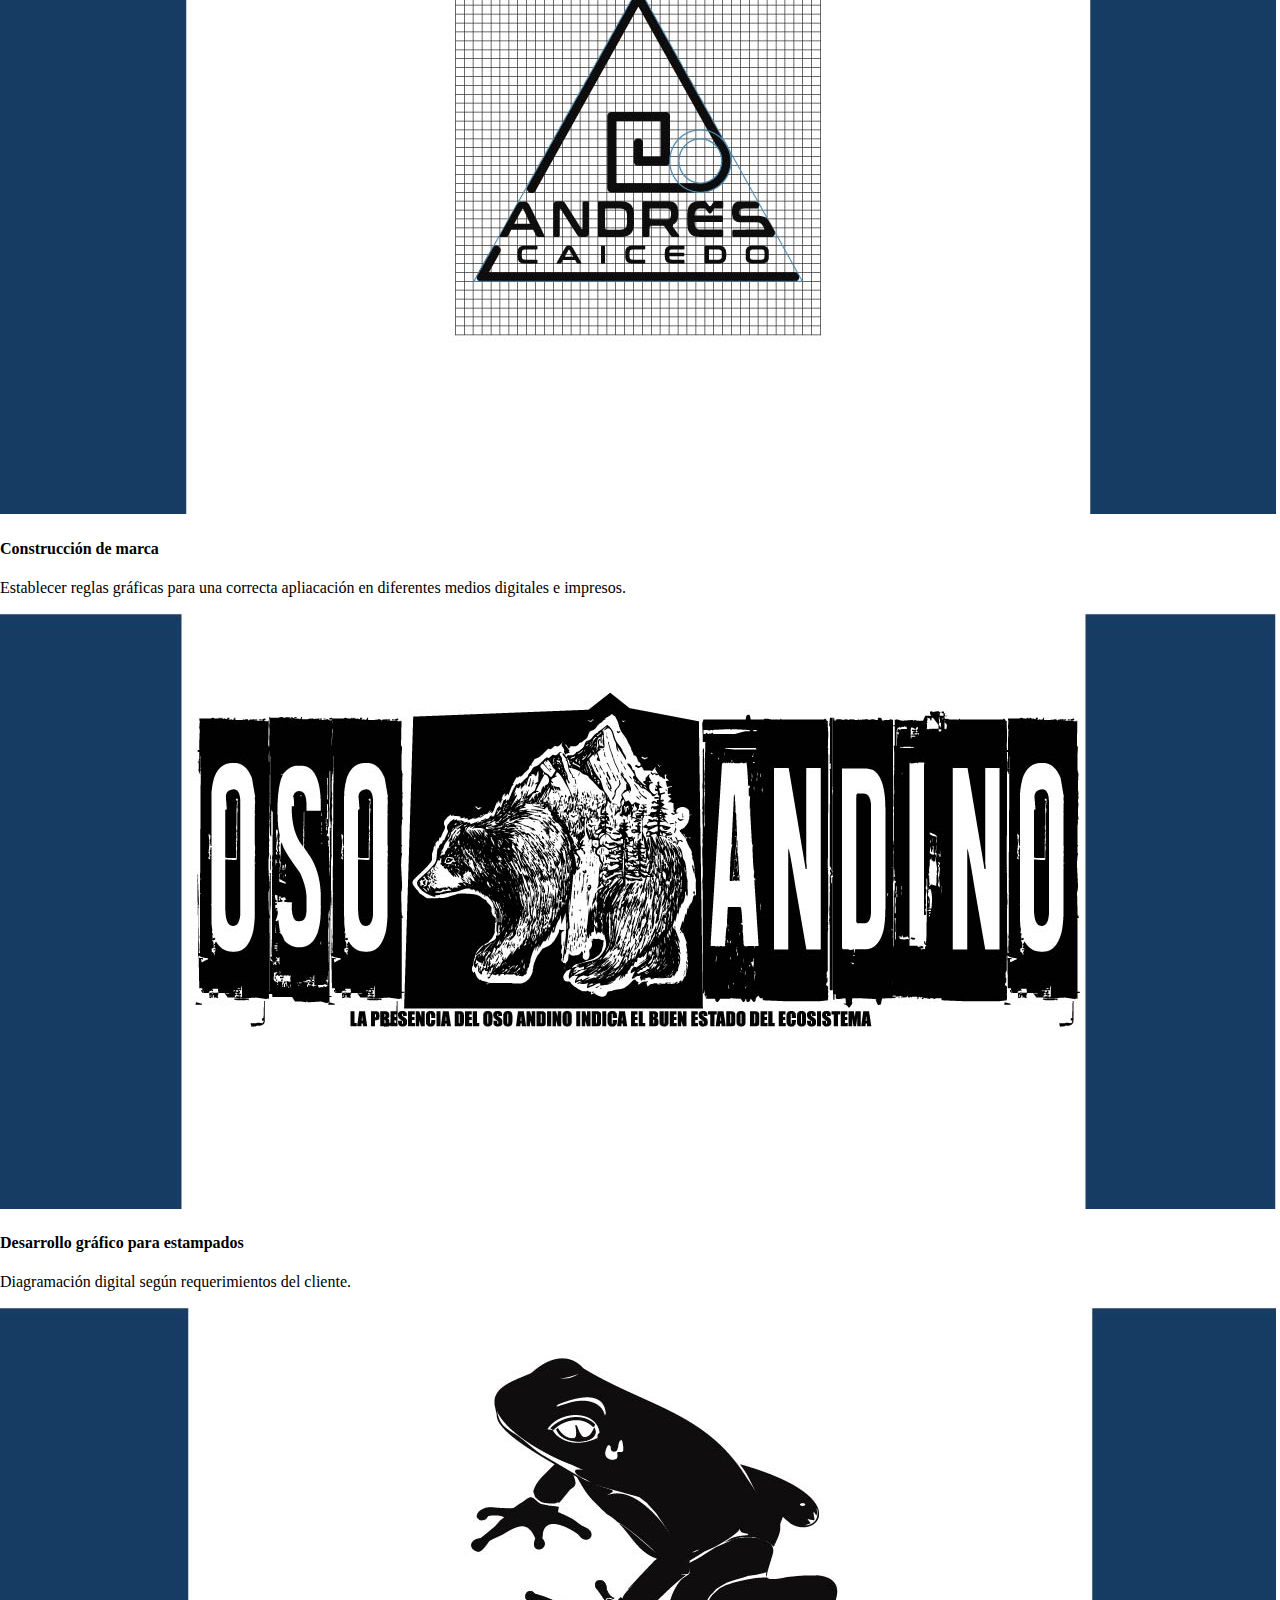
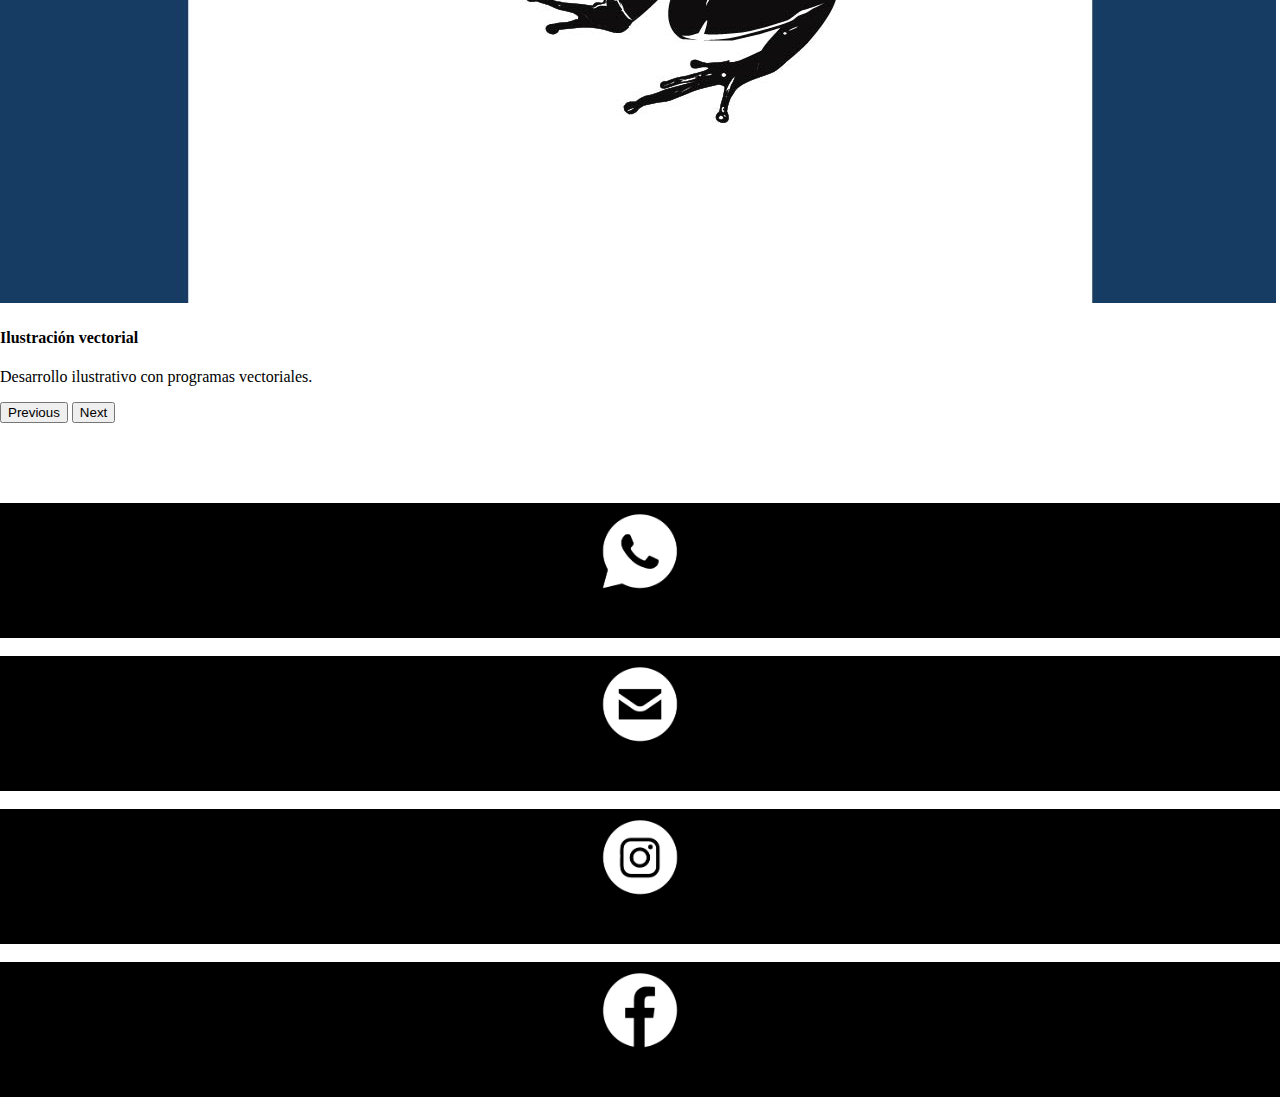
==== commit b12f8b9f: "pagina ajustes" ====
--- a/index.html
+++ b/index.html
@@ -18,13 +18,13 @@
       <div class="container-fluid">
       <div class="row">
      
-          <div class="col-12 caja">
-            <img src="imagenes/logo1-04-04.png" alt="" class="animate__animated animate__slideInUp" width="100%">
+          <div class="col-10 caja">
+             <img src="imagenes/blanco-05.png" alt="" class="animate__animated animate__zoomIn" width="60%"> -->
 
             <!-- <img id="uno" src="imagenes/logo-01.png" alt="" class="animate__animated animate__rotateIn">
             <img id="dos" src="imagenes/logo-02.png" alt="" class="animate__animated animate__backInLeft">
             <img id="cuatro" src="imagenes/logo-03.png" alt="" class="animate__animated animate__backInRight">
-            <img id="tres" src="imagenes/logo-04.png" alt="" class="animate__animated animate__backInUp"> -->
+            <img id="tres" src="imagenes/logo-04.png" alt="" class="animate__animated animate__backInUp"> --> -->
           </div>
       </div>
     </div>
@@ -32,7 +32,7 @@
      
     <nav class="navbar navbar-expand-xxl navbar navbar-dark"  style="background-color: #153B64; justify-content: center">
         <div class="container">
-          <a class="navbar-brand logo" href="#"><img src="images/logo-01-04.png" width="100%" alt="" srcset=""></a>
+          <a class="navbar-brand logo" href="#"><img src="imaganes/blanco-05" width="100%" alt="" srcset=""></a>
           <button class="navbar-toggler" type="button" data-bs-toggle="collapse" data-bs-target="#navbarNavDropdown" aria-controls="navbarNavDropdown" aria-expanded="false" aria-label="Toggle navigation">
             <span class="navbar-toggler-icon"></span>
           </button>
@@ -48,20 +48,30 @@
                 <a class="nav-link" href="galeria.html"><h3>Galería</h3></a>   
               </li>
               <li class="nav-item portafolio">
-                <a class="nav-link" href="#"><h3>Contactos</h3></a>   
+                <a class="nav-link" href="#contactos"><h3>Contactos</h3></a>   
               </li>
             </div>
             </ul>
           </div>
       </nav>
+      <div class="container-fluid">
 
-      <div class="row mensaje">
+        <div class="row mensaje wow animate__animated animate__backInRight">
+            <h1>¡Bienvenidos!</h1>
+          </div>
+          <div class="col-lg-12  wow mensajetex animate__animated animate__bounce animate__headShaket">
+          <h3 style="color: black"> Hola soy Felipe Caicedo, gracias por navegar en mi página web, en ella encontraras mis trabajos y habilidades como desarrollador de medios gráficos visuales, también encontraras iconos para explorar mis redes sociales y conocer mi trabajo con técnicas de estampado, tambien un poco de mis gustos y pasiones.
+          </h3>
+        </div>
+      </div>
+
+      <div class="row mensaje wow animate__animated animate__backInRight">
         <h1 style="text-align: center">Proyectos</h1>
-    </div>
+     </div>
 
       <div class="row" >
          <div class="col-lg-12 video">
-          <iframe width="60%" height="100%" src="https://youtube.com/embed/xqTHODZdrdw">
+          <iframe width="70%" height="100%" src="https://youtube.com/embed/xqTHODZdrdw">
           </iframe></div>
       </div>
 
@@ -73,21 +83,21 @@
         </div>
         <div class="carousel-inner">
           <div class="carousel-item active">
-            <img src="imagenes/slider1- 1.jpg" class="d-block w-100" alt="...">
+            <img src="imagenes/slider-01.jpg" class="d-block w-100" alt="...">
             <div class="carousel-caption d-none d-md-block">
               <h4 style="color: #000000">Construcción de marca </h4>
               <p  style="color: #000000">Establecer reglas gráficas para una correcta apliacación en diferentes medios digitales e impresos.</p>
             </div>
           </div>
           <div class="carousel-item">
-            <img src="imagenes/slider1-1-02.jpg" class="d-block w-100" alt="...">
+            <img src="imagenes/slider-02.jpg" class="d-block w-100" alt="...">
             <div class="carousel-caption d-none d-md-block">
               <h4 style="color: #000000">Desarrollo gráfico para estampados </h4>
-              <p style="color: #000000">Diagramacion digital segun requerimientos del cleinte.</p>
+              <p style="color: #000000">Diagramación digital según requerimientos del cliente.</p>
             </div>
           </div>
           <div class="carousel-item">
-            <img src="imagenes/slider1-1-03.jpg" class="d-block w-100" alt="...">
+            <img src="imagenes/slider-03.jpg" class="d-block w-100" alt="...">
             <div class="carousel-caption d-none d-md-block">
               <h4 style="color: #000000">Ilustración vectorial</h4>
               <p style="color: #000000">Desarrollo ilustrativo con programas vectoriales.</p>
@@ -103,38 +113,33 @@
           <span class="visually-hidden">Next</span>
         </button>
       </div>
+
+      <a id="contactos">
+
+      
+      <div class="row mensaje wow animate__animated animate__backInRight">
+        <h1 style="text-align: center">Contactos</h1>
+     </div>
+    </a>
+      
      
-      <div class="container-fluid">
-
-        <div class="row mensaje">
-            <h1>Mensaje</h1>
-          </div>
-          <div class="col-lg-12  mensajetex">
-          <h3 style="color: black"> Gracias por navegar en esta pagina y conocer mi trabajo, a continuación encontraras los iconos de contacto y redes sociales, en donde podrás conocer más acerca de mí.
-          </h3>
+        <div class="row  wow animate__animated animate__backInRight" style="color: #E1AB10">
         </div>
-      </div>
-      
-      <div class="container-fluid">
-        <div class="row contactos1">
-            <div class="col-lg-12 ">
-                <div class="row titulo1"><h1>Contactos</h1></div>
-            <div class="row "> 
+            <div class="row iconos"> 
               <div class="col-lg-3 iconos">
                 <a href="https://alvo.chat/2wD" class="">
-                    <img src="imagenes/icono1.png" alt="" width="120vh"></a></div>
+                <img src="imagenes/icono1.png" alt="" width="120vh"></a></div>
                <div class="col-lg-3 iconos">
-                    <a href="https://alvo.chat/2wD" class="">
-                    <img src="imagenes/icono2.png" alt="" width="120vh"></a></div>                     
+                <a href="https://alvo.chat/2wD" class="">
+                <img src="imagenes/icono2.png" alt="" width="120vh"></a></div>                     
                 <div class="col-lg-3 iconos">
-                    <a href="https://www.instagram.com/accounts/onetap/?next=%2F" class="">
-                    <img src="imagenes/icono3.png" alt="" width="120vh"></a></div>
-                    <div class="col-lg-3 iconos">
-                      <a href="https://www.instagram.com/accounts/onetap/?next=%2F" class="">
-                      <img src="imagenes/icono4.png" alt="" width="120vh"></a></div>               
-            </div>
-         </div>
-       </div>
+                <a href="https://www.instagram.com/accounts/onetap/?next=%2F" class="">
+                 <img src="imagenes/icono3.png" alt="" width="120vh"></a></div>
+                <div class="col-lg-3 iconos">
+                <a href="https://www.instagram.com/accounts/onetap/?next=%2F" class="">
+                <img src="imagenes/icono4.png" alt="" width="120vh"></a></div>               
+            
+       
       </div>
     
   
@@ -144,6 +149,10 @@
 
     <!-- Option 1: Bootstrap Bundle with Popper -->
     <script src="https://cdn.jsdelivr.net/npm/bootstrap@5.1.3/dist/js/bootstrap.bundle.min.js" integrity="sha384-ka7Sk0Gln4gmtz2MlQnikT1wXgYsOg+OMhuP+IlRH9sENBO0LRn5q+8nbTov4+1p" crossorigin="anonymous"></script>
+    <script src="js/wow.min.js"></script>
+              <script>
+              new WOW().init();
+              </script>
 
     <!-- Option 2: Separate Popper and Bootstrap JS -->
     <!--
--- a/css/estilos.css
+++ b/css/estilos.css
@@ -21,11 +21,11 @@
     height: 10vh;
 }
 .programas{
-    margin-top: 5vh;
+    margin-top: vh;
 }
 .titulo{
     margin-bottom: 2vh;
-    background-color: #153B64 
+    background-color: #E1AB10
 }
 .iconos1{
     margin-top: 9vh;
@@ -51,8 +51,8 @@
 .facul{
    
     margin-top: 5vh;
-    margin-bottom: 5vh;
-    background-color: #153B64 
+    margin-bottom: vh;
+    background-color: #E1AB10 
 }    
 h1{
     color: white;
@@ -63,6 +63,7 @@
    text-align: center;
    height: 70vh;
    margin-bottom: 1vh;
+   background-color: #153B64;
 }
 
 .mensaje{
@@ -82,8 +83,7 @@
      
 }
 .contactos1{
-    background-color: #153B64;
-    height: 27vh;
+    height: 21vh;
     justify-content: center;
 }
 h3{
@@ -91,9 +91,9 @@
 }
 .iconos{
     text-align: center;
-    margin-top: 1vh;
-    background-color: #153B64;
-    height: 20vh;
+    margin-top: 2vh;
+    background-color: #000000;
+    height:15vh;
 }
 .proyectos{
     background-color: #153B64;
@@ -175,7 +175,7 @@
 
 }
 .yo{
-   margin-top: 10vh;
+   margin-top: 5vh;
   
 }
 .slogan{
@@ -186,6 +186,7 @@
 
 }
 .academico{
+    text-align: left;
  
   
    
@@ -213,7 +214,8 @@
 }
 .final{
     background-color: black;
-    height: 15vh;
+    height: 10vh;
+   
 }
 .blandas{
     text-align: center;
@@ -237,4 +239,17 @@
 }
 .pd{
     background-color: #153B64;
-}+}
+.piezas{
+    background-color: #E1AB10;
+}
+.my-element {
+    display: inline-block;
+    margin: 0 0.5rem;
+  
+    animation: bounce; /* referring directly to the animation's @keyframe declaration */
+    animation-duration: 5s; /* don't forget to set a duration! */
+  }
+  .ab{
+    margin-top: 2vh;
+  }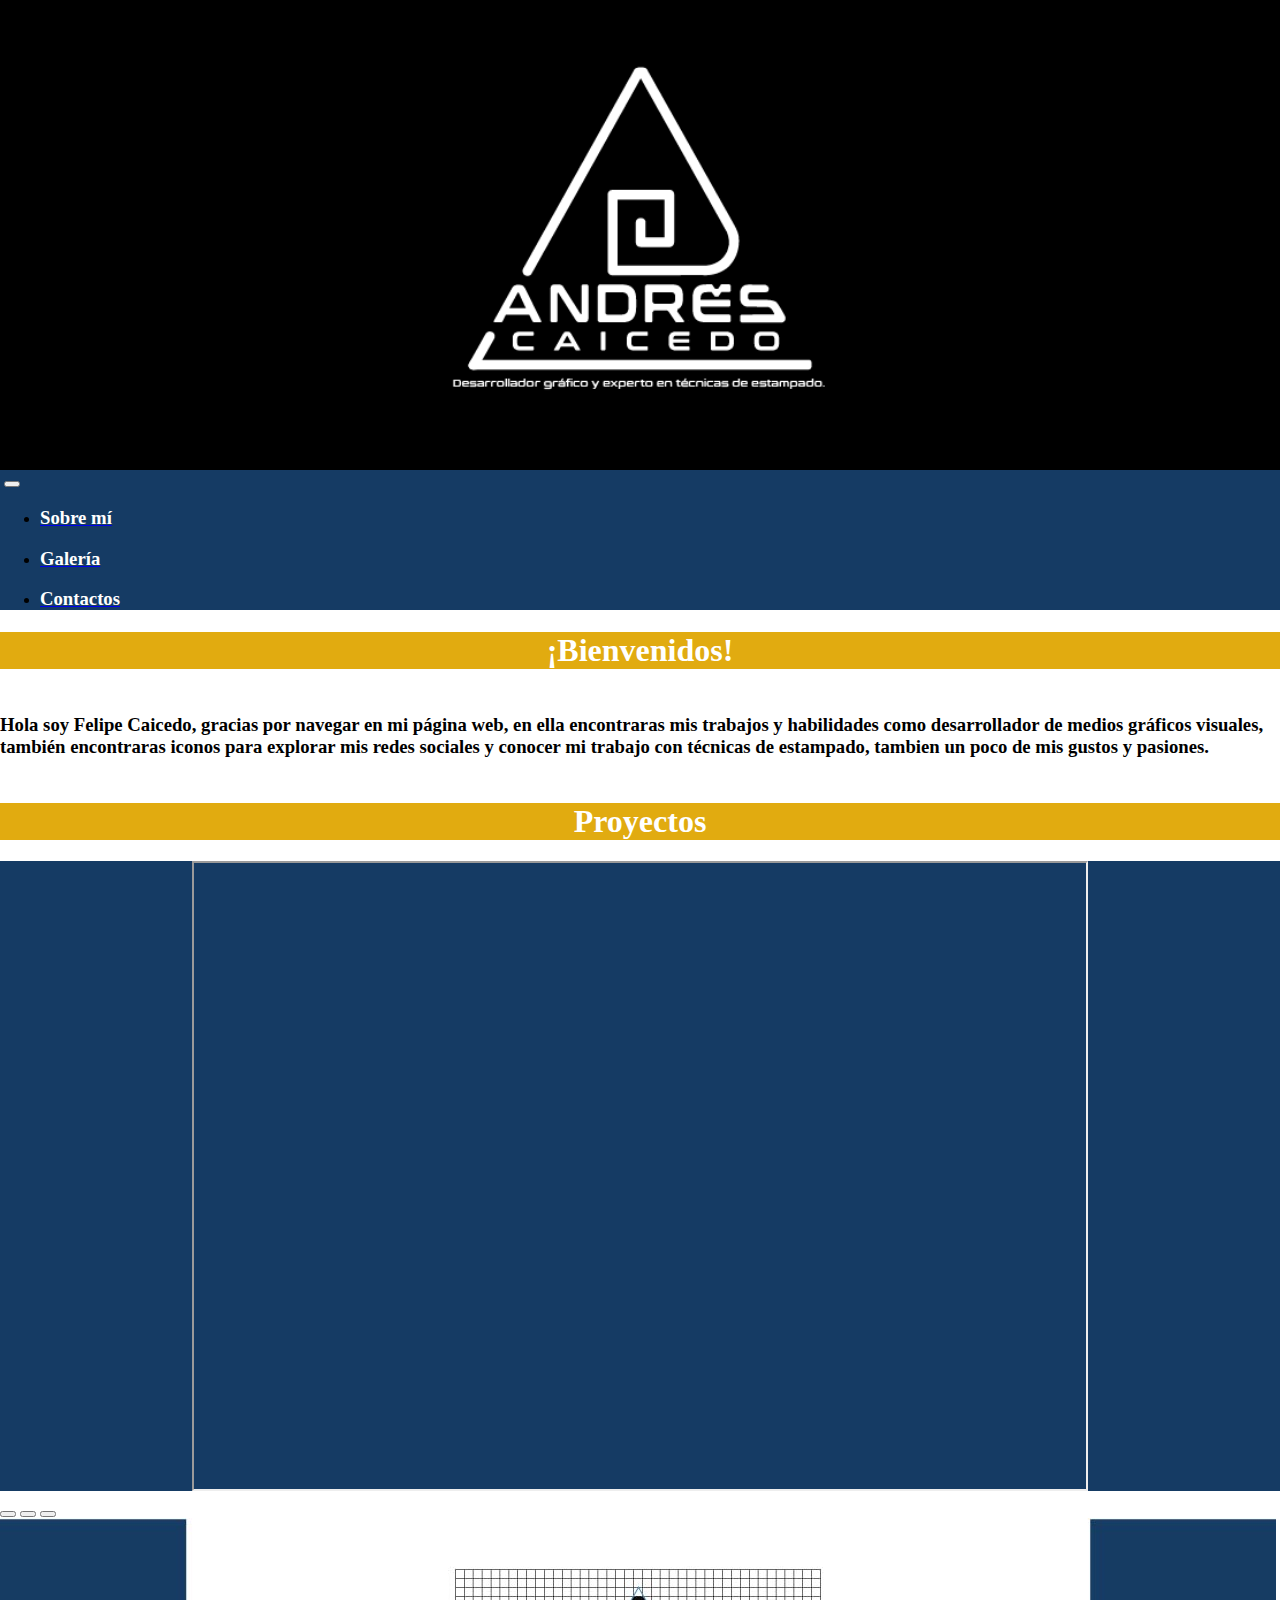
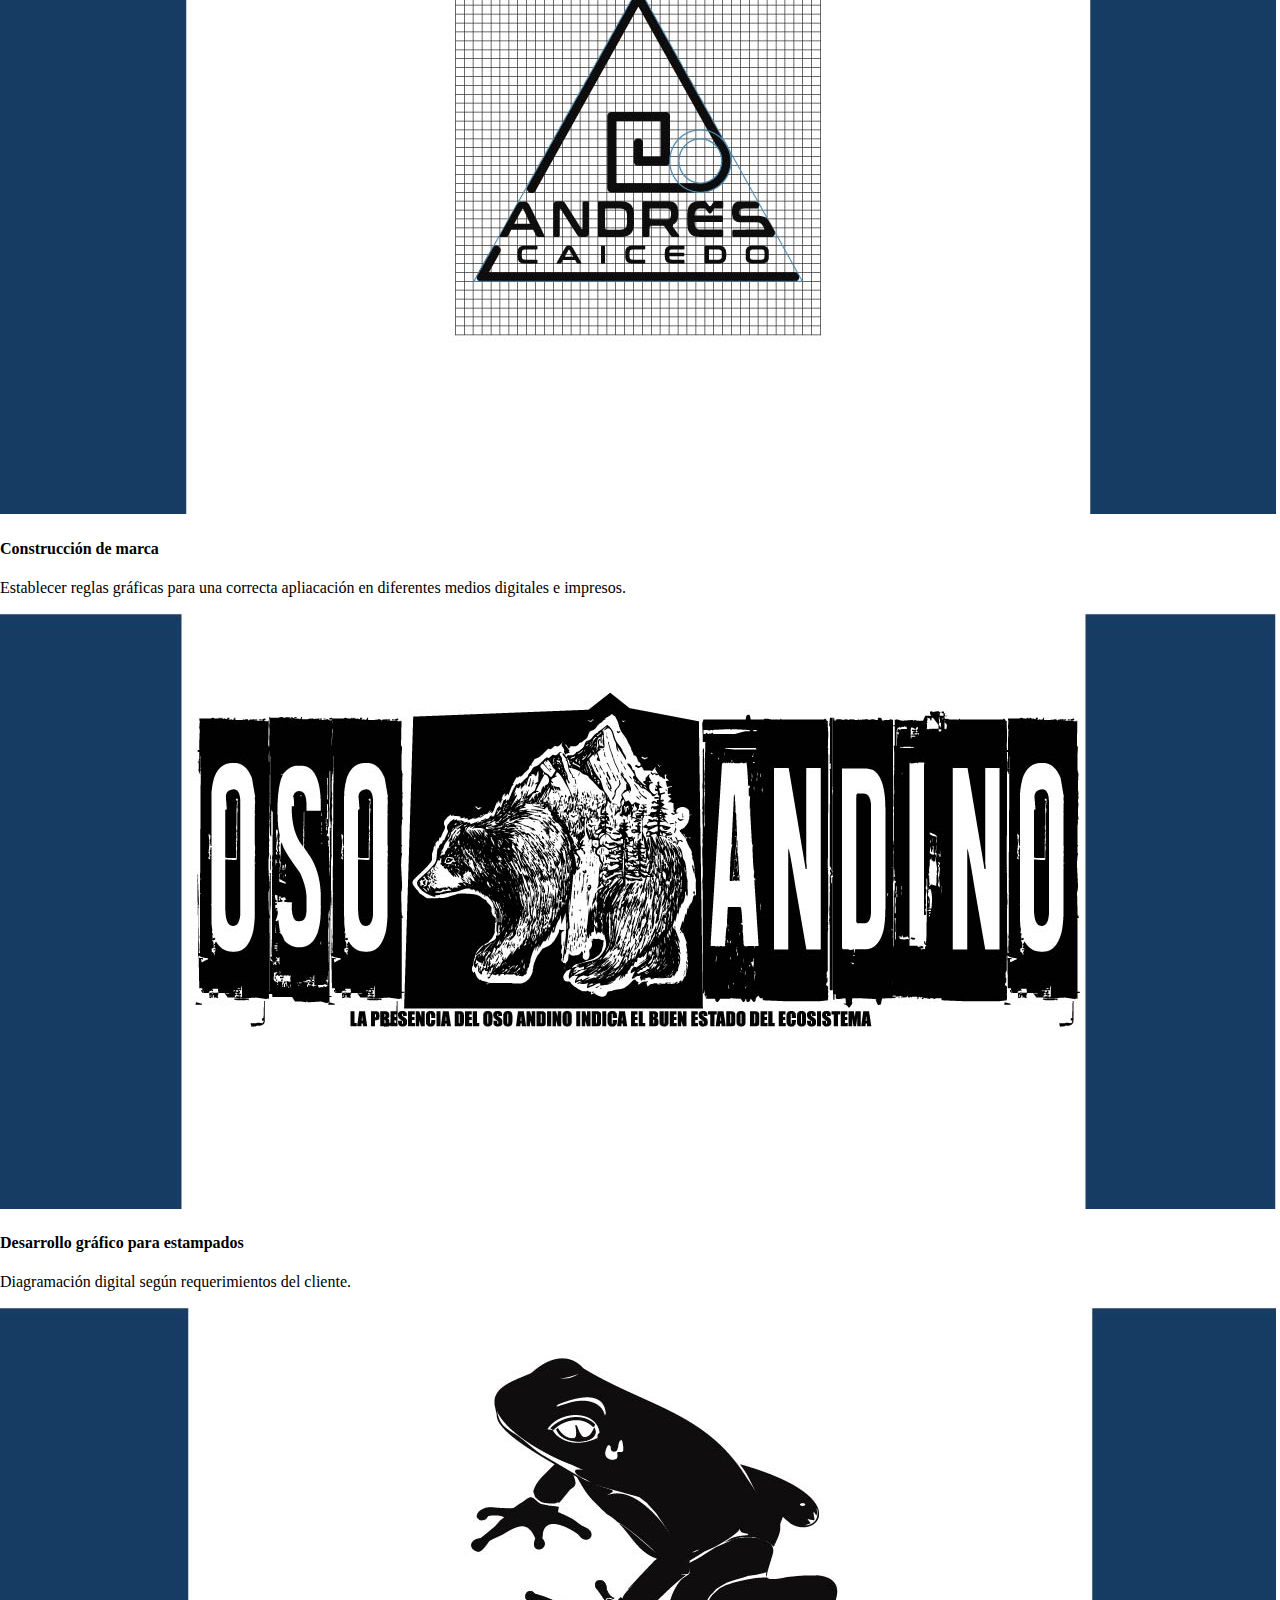
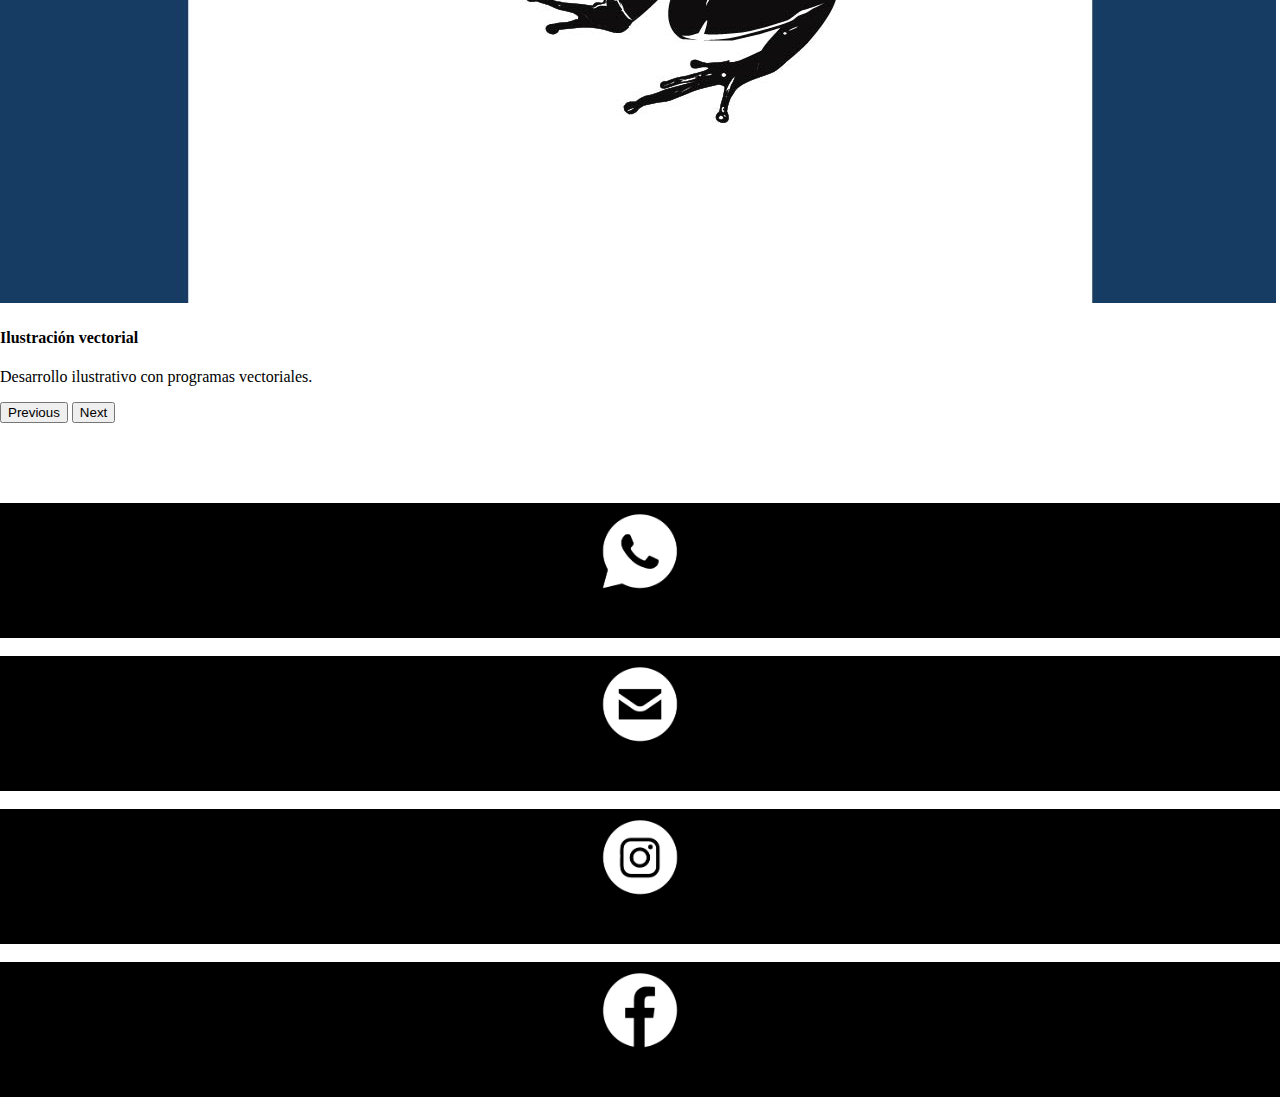
==== commit 079dd5b1: "pagina ajuste 4" ====
--- a/index.html
+++ b/index.html
@@ -19,12 +19,12 @@
       <div class="row">
      
           <div class="col-10 caja">
-             <img src="imagenes/blanco-05.png" alt="" class="animate__animated animate__zoomIn" width="60%"> -->
+             <img src="imagenes/blanco-05.png" alt="" class="animate__animated animate__zoomIn" width="60%">
 
             <!-- <img id="uno" src="imagenes/logo-01.png" alt="" class="animate__animated animate__rotateIn">
             <img id="dos" src="imagenes/logo-02.png" alt="" class="animate__animated animate__backInLeft">
             <img id="cuatro" src="imagenes/logo-03.png" alt="" class="animate__animated animate__backInRight">
-            <img id="tres" src="imagenes/logo-04.png" alt="" class="animate__animated animate__backInUp"> --> -->
+            <img id="tres" src="imagenes/logo-04.png" alt="" class="animate__animated animate__backInUp"> --> 
           </div>
       </div>
     </div>
--- a/css/estilos.css
+++ b/css/estilos.css
@@ -171,11 +171,11 @@
 }
 .foto{
     background-color: #E1AB10;
-    height: 80vh;
+    height: 90vh;
 
 }
 .yo{
-   margin-top: 5vh;
+   margin-top: 4vh;
   
 }
 .slogan{
